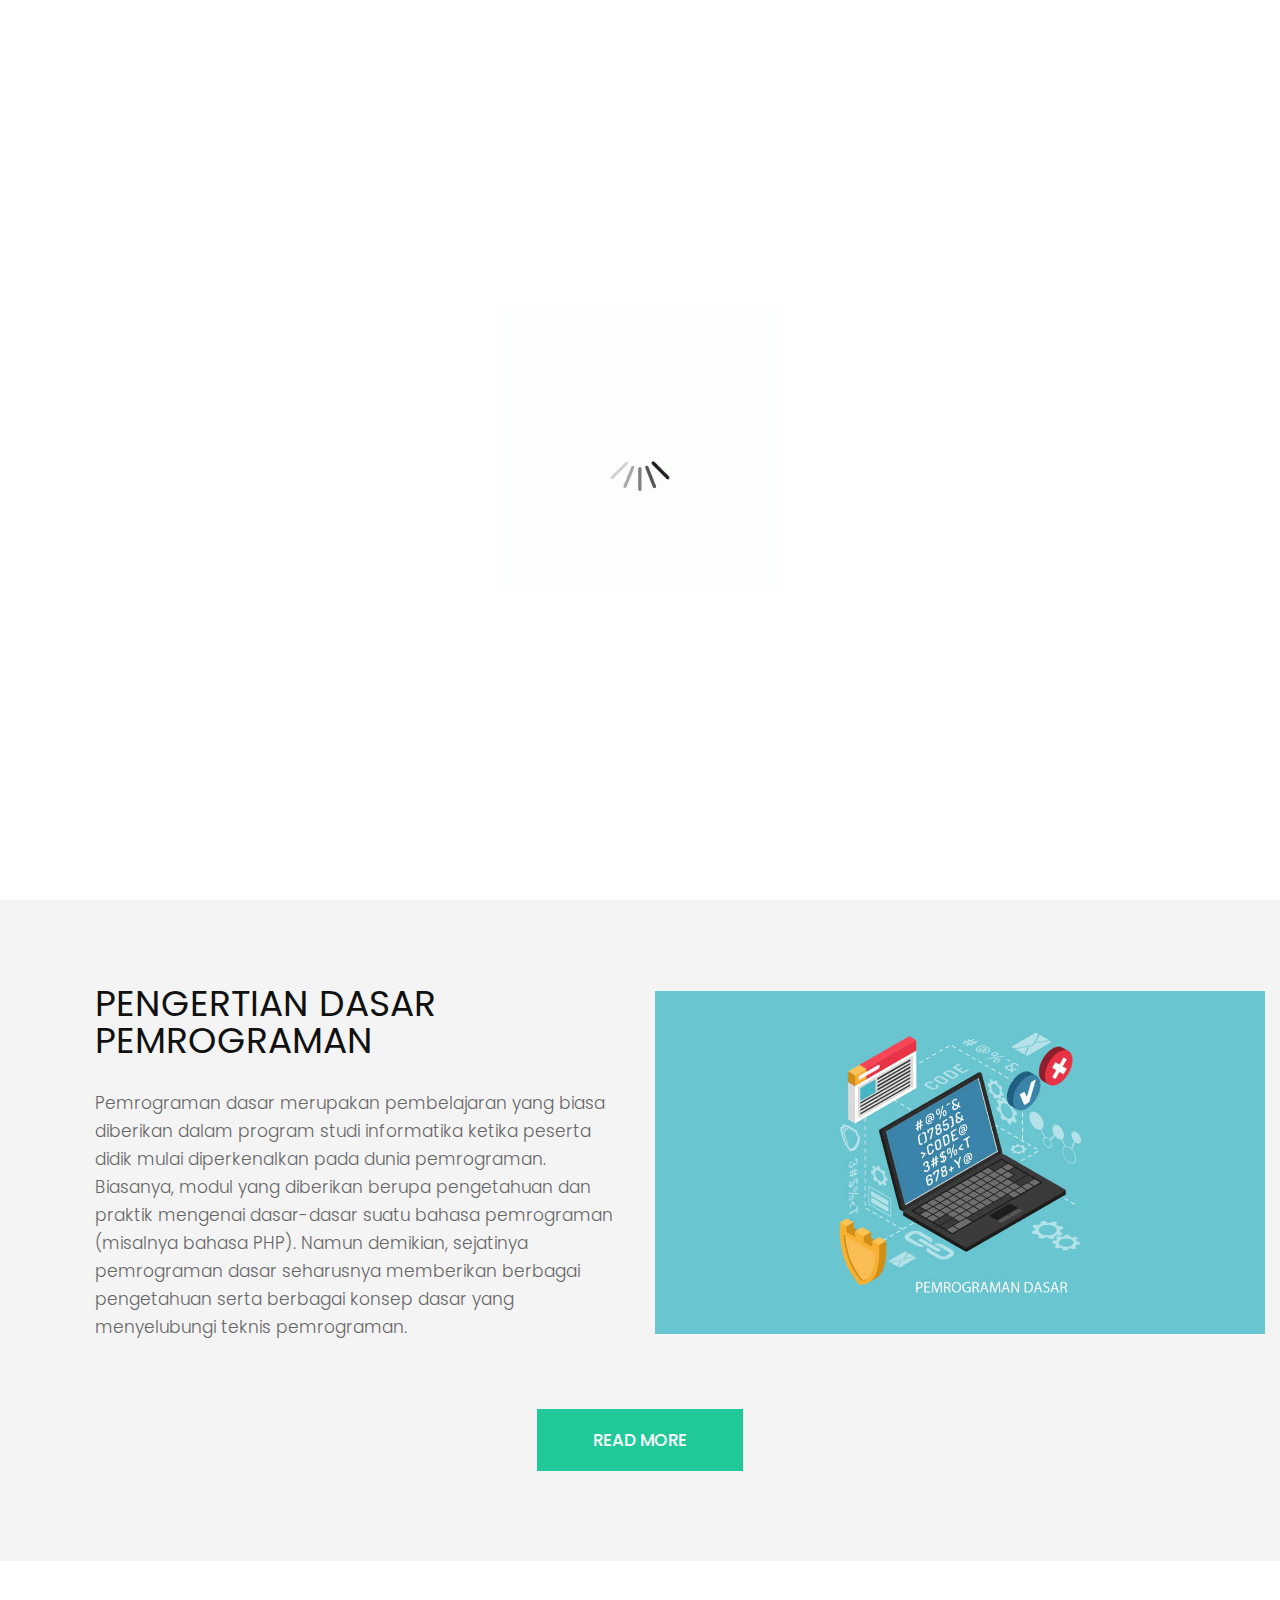
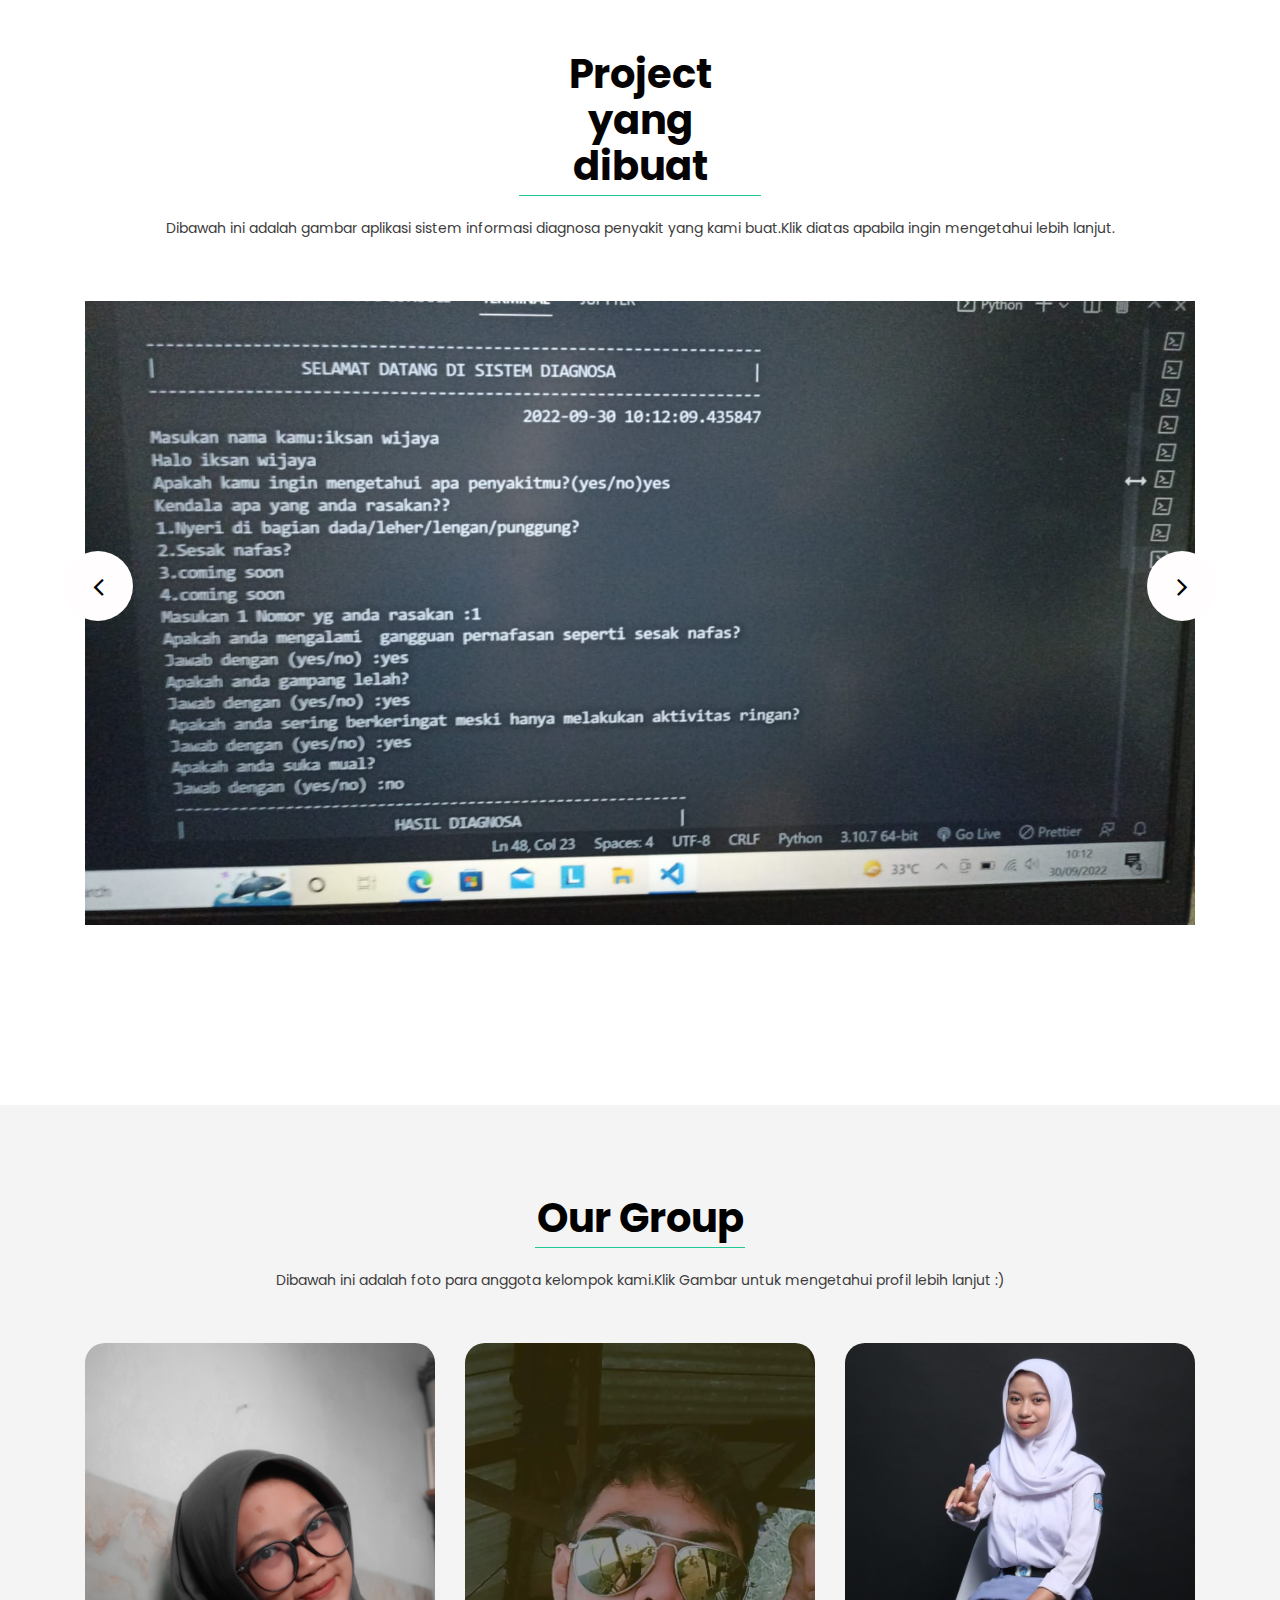
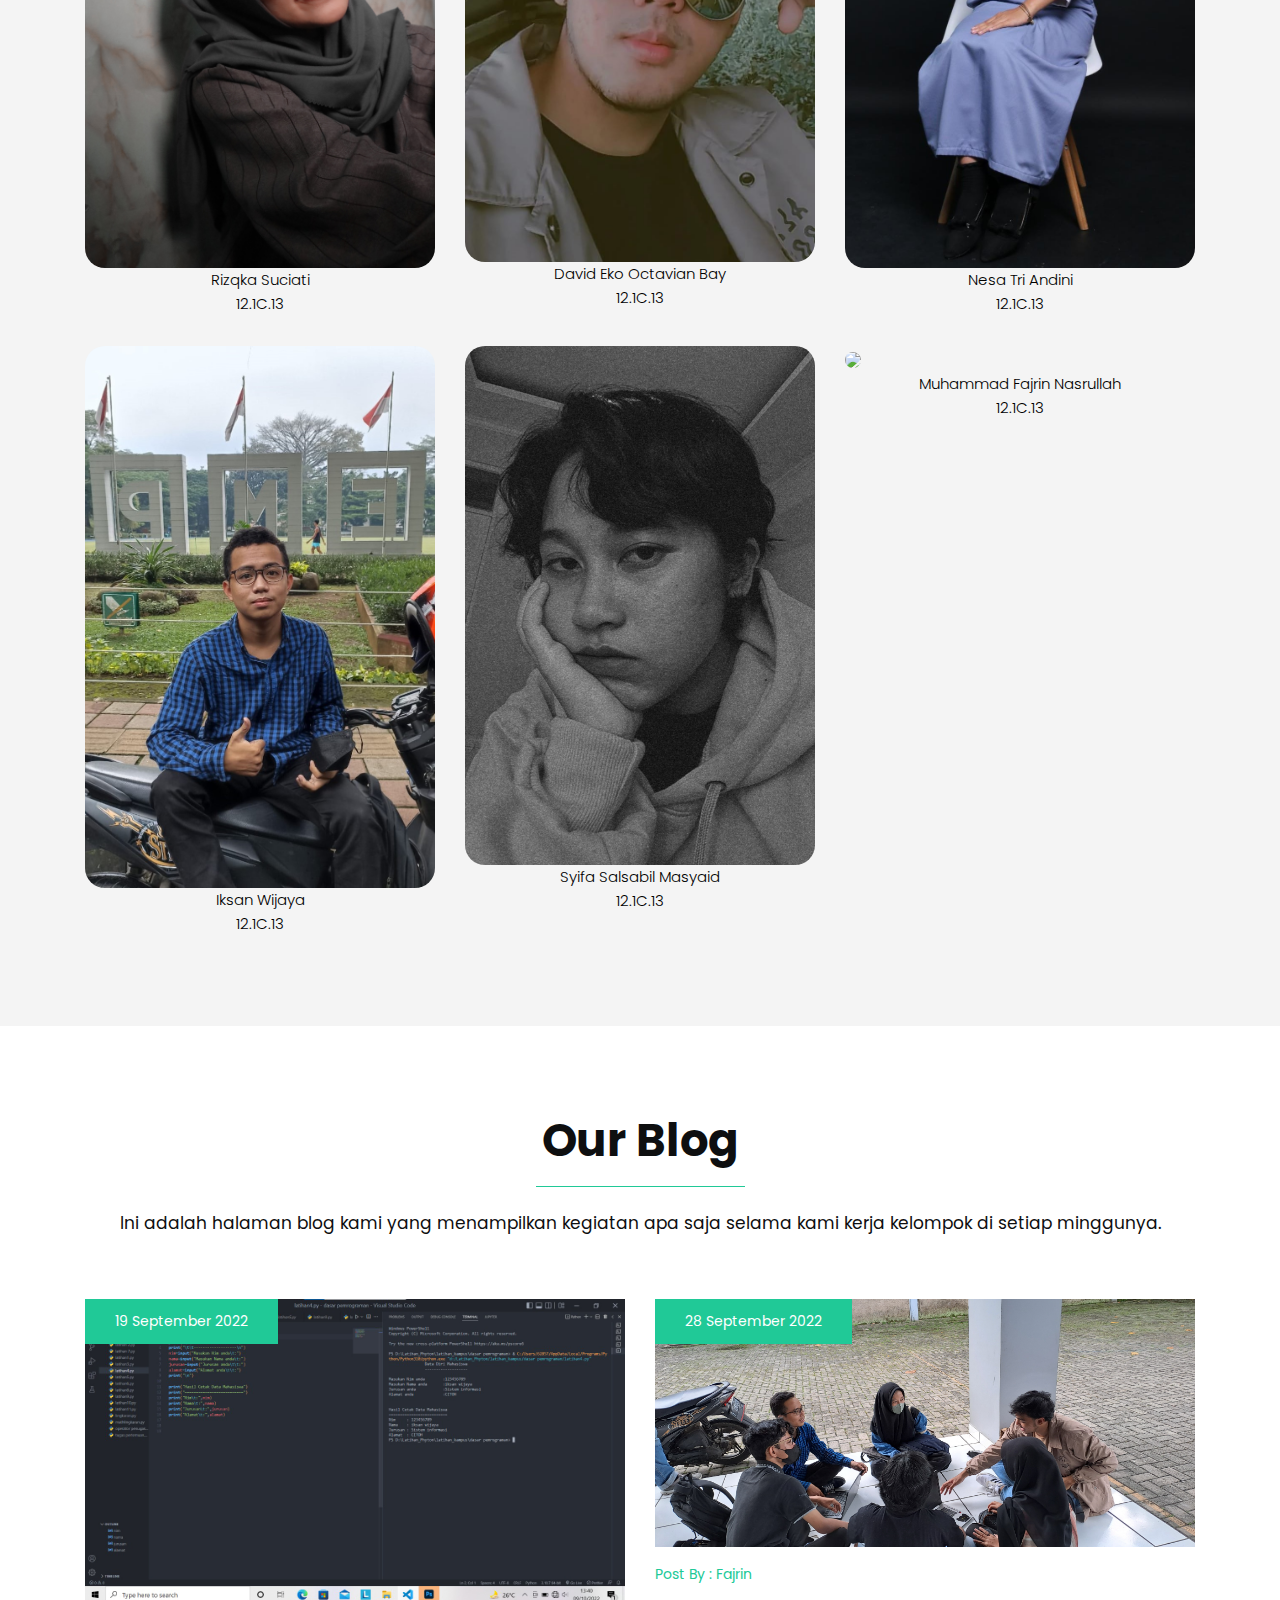
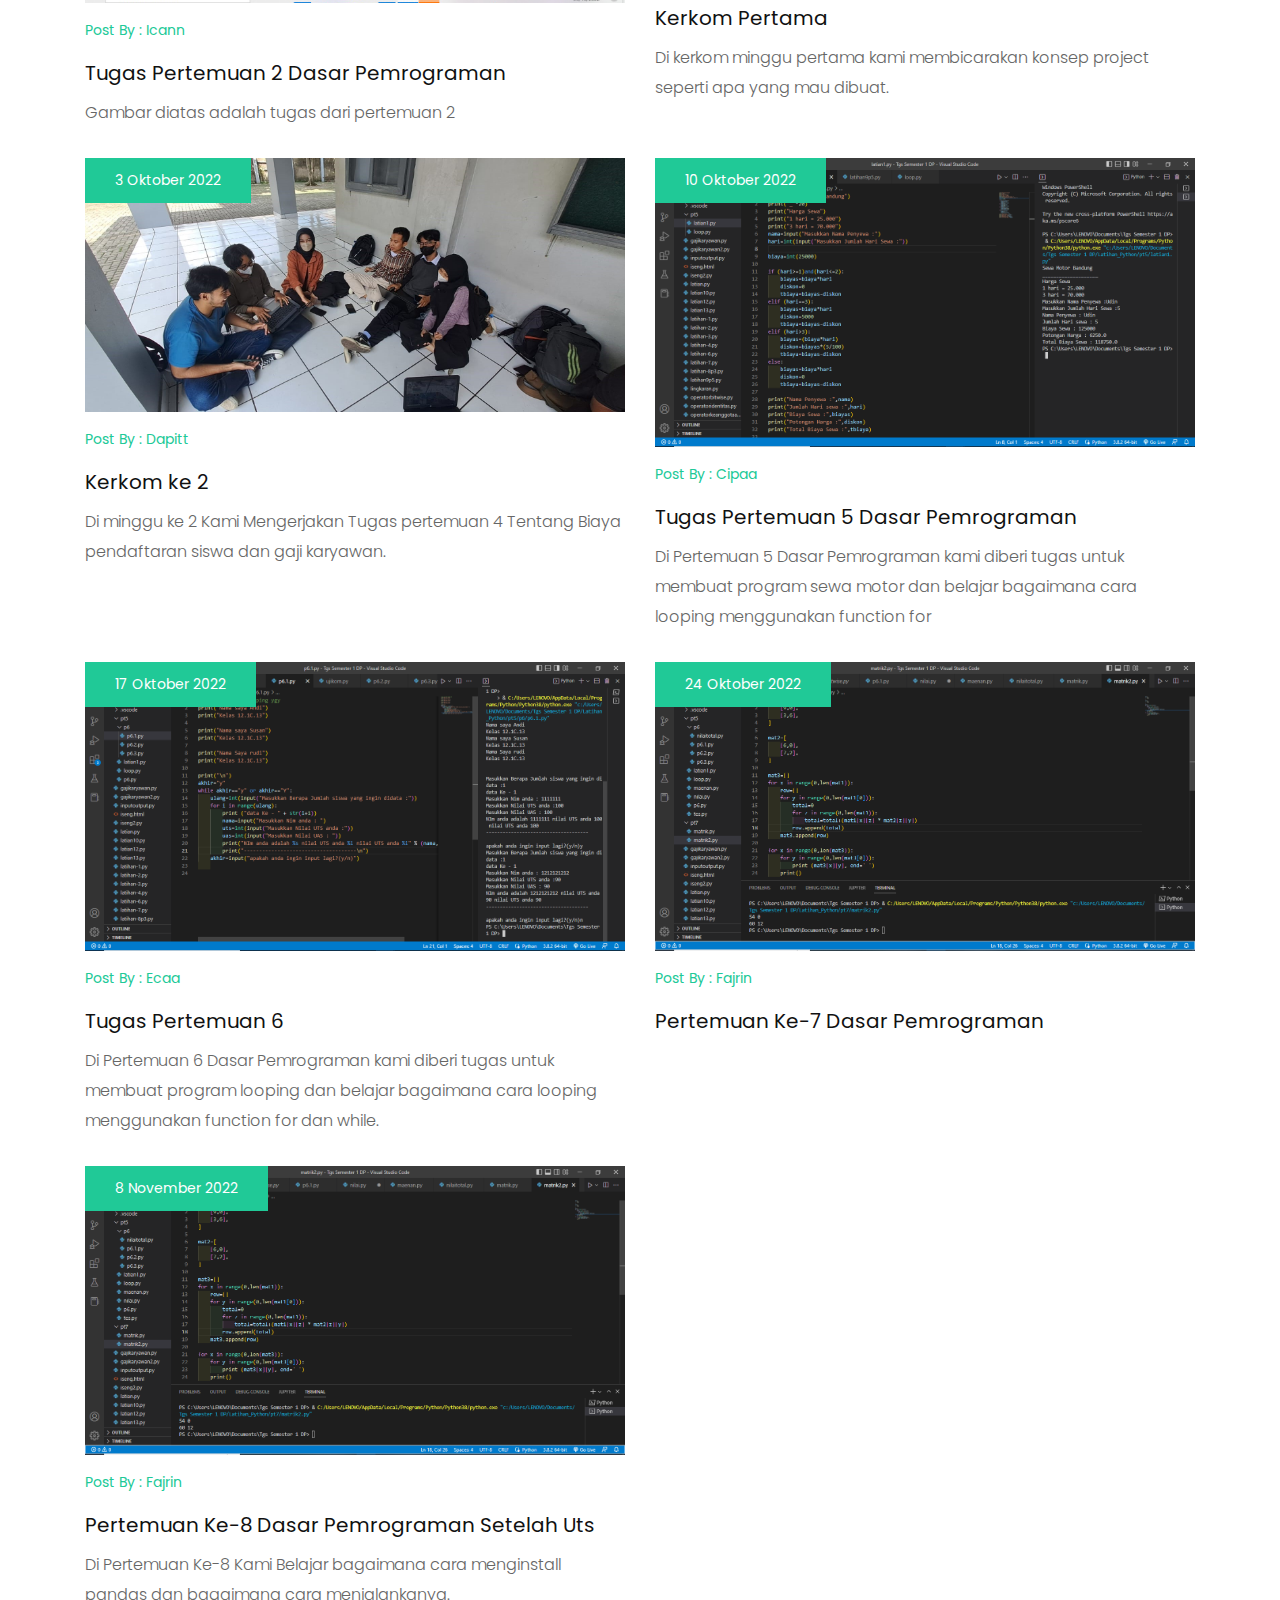
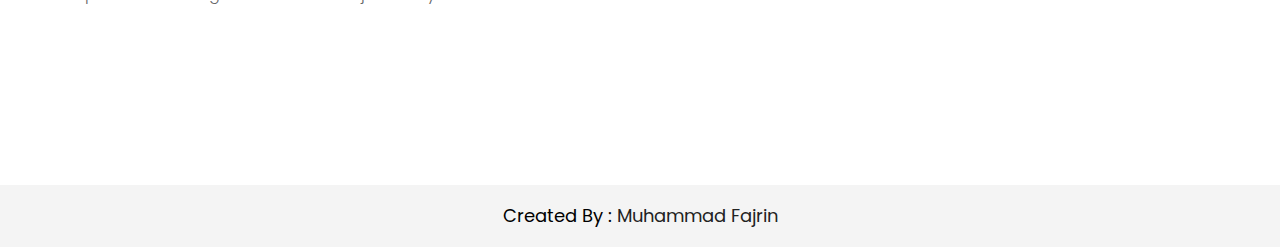
==== index.html @ 8148756c "Hosting blog DP" ====
<!DOCTYPE html>
<html lang="en">
   <head>
      <!-- basic -->
      <meta charset="utf-8">
      <meta http-equiv="X-UA-Compatible" content="IE=edge">
      <!-- mobile metas -->
      <meta name="viewport" content="width=device-width, initial-scale=1">
      <meta name="viewport" content="initial-scale=1, maximum-scale=1">
      <!-- site metas -->
      <title>Dasar Pemrograman 5</title>
      <meta name="keywords" content="">
      <meta name="description" content="">
      <meta name="author" content="">
      <!-- bootstrap css -->
      <link rel="stylesheet" href="css/bootstrap.min.css">
      <!-- style css -->
      <link rel="stylesheet" href="css/style.css">
      <!-- Responsive-->
      <link rel="stylesheet" href="css/responsive.css">
      <!-- fevicon -->
      <link rel="icon" href="images/fevicon.png" type="image/gif" />
      <!-- Scrollbar Custom CSS -->
      <link rel="stylesheet" href="css/jquery.mCustomScrollbar.min.css">
      <!-- Tweaks for older IEs-->
      <link rel="stylesheet" href="https://netdna.bootstrapcdn.com/font-awesome/4.0.3/css/font-awesome.css">
      <link rel="stylesheet" href="https://cdnjs.cloudflare.com/ajax/libs/fancybox/2.1.5/jquery.fancybox.min.css" media="screen">
      <!--[if lt IE 9]><![endif]-->
      <script src="https://oss.maxcdn.com/html5shiv/3.7.3/html5shiv.min.js"></script>
      <script src="https://oss.maxcdn.com/respond/1.4.2/respond.min.js"></script>
   </head>
   <!-- body -->
   <body class="main-layout">
      <!-- loader  -->
      <div class="loader_bg">
         <div class="loader"><img src="images/loading.gif" alt="#" /></div>
      </div>
      <!-- end loader --> 
      <!-- header -->
      <header>
         <!-- header inner -->
         <div class="header">
         <div class="container">
            <div class="row">
               <div class="col-xl-3 col-lg-3 col-md-3 col-sm-3 col logo_section">
                  <div class="full">
                     <div class="center-desk">
                        <div class="logo"> <a href="index.html">Grup 5 DP</a> </div>
                     </div>
                  </div>
               </div>
               <div class="col-xl-9 col-lg-9 col-md-9 col-sm-9">
                  <div class="menu-area">
                     <div class="limit-box">
                        <nav class="main-menu">
                           <ul class="menu-area-main">
                              <li> <a href="index.html">Home</a> </li>
                              <li> <a href="#about">About</a> </li>
                              <li> <a href="#screenshot">Project</a> </li>
                              <li> <a href="#group">Groups</a></li>
                              <li class="dropdown"><a href="#blog"><span>Blog</span> <i class="bi bi-chevron-down"></i></a>
            <ul>
               <li><a href="blog.html">Blog 1</a></li>
               <li><a href="blog1.html">Blog 2</a></li>
               <li><a href="blog2.html">Blog 3</a></li>
               <li><a href="blog3.html">Blog 4</a></li>
               </ul>
            </li>
                           </ul>
                        </nav>
                     </div>
                  </div>
               </div>
            </div>
         </div>
         <!-- end header inner --> 
      </header>
      <!-- end header -->
      <section class="slider_section">
         <div id="myCarousel" class="carousel slide banner-main">
            <div class="carousel-inner">
               <div class="carousel-item active">
                  <img class="first-slide" src="images/kelompok.jpg">
                  <div class="container">
                     <div class="carousel-caption relative">
                        <h1>Selamat Datang</h1>
                        <p>Selamat Datang di blog kelompok 5 dasar pemrograman,Blog ini dibuat untuk mendokumentasikan kerja kelompok kami saat mengerjakan tugas project ujikom.</p>
                        <a  href="#about">Read more</a>
                     </div>
                  </div>
               </div>
<!-- about  -->
      <div id="about" class="about">
         <div class="container">
            <div class="row">
               <div class="col-md-12">
                  <div class="titlepage">
                     <h2>Tentang Dasar Pemrograman<h2>
                     <span></span>
                  </div>
               </div>
            </div>
         </div>
         <div class="container-fluid">
            <div class="row flexcss">
               <div class="col-xl-6 col-lg-6 col-md-12 col-sm-12">
                  <div class="about-box">
                     <h3>Pengertian Dasar Pemrograman</h3>
                     <p>Pemrograman dasar merupakan pembelajaran yang biasa diberikan dalam program studi informatika ketika peserta didik mulai diperkenalkan pada dunia pemrograman. Biasanya, modul yang diberikan berupa pengetahuan dan praktik mengenai dasar-dasar suatu bahasa pemrograman (misalnya bahasa PHP). Namun demikian, sejatinya pemrograman dasar seharusnya memberikan berbagai pengetahuan serta berbagai konsep dasar yang menyelubungi teknis pemrograman.</p>
                  </div>
               </div>
               <div class="col-xl-6 col-lg-6 col-md-12 col-sm-12">
                  <div class="about-img">
                     <figure><img src="images/dasar_pemrograman.jpg" alt="img"/></figure>
                  </div>
               </div>
            </div>
            <li><a href="about.html">read more</a></li>
         </div>
      </div>
      <!-- end abouts -->
      
<!-- Download -->
      <div id="screenshot" class="Screenshot">
         <div class="container">
            <div class="row">
               <div class="col-md-12">
                  <div class="titlepage">
                     <a href="project.html"><h2>Project yang dibuat</h2></a>
                     <span>Dibawah ini adalah gambar aplikasi sistem informasi diagnosa penyakit yang kami buat.Klik diatas apabila ingin mengetahui lebih lanjut.</span>
                  </div>
               </div>
            </div>
            <div class="row">
               <div class="col-md-12">
                  <div id="main_slider" class="carousel slide banner-main" data-ride="carousel">
                     <div class="carousel-inner">
                        <div class="carousel-item active"> <img class="first-slide" src="images/projek1.jpeg" alt="First slide"> </div>
                        <div class="carousel-item"> <img class="second-slide" src="images/project2.jpeg" alt="Second slide"> </div>
                        <div class="carousel-item"> <img class="third-slide" src="images/projek3.jpeg" alt="Third slide"> </div>
                     </div>
                     <a class="carousel-control-prev" href="#main_slider" role="button" data-slide="prev"> <i class='fa fa-angle-left'></i></a> <a class="carousel-control-next" href="#main_slider" role="button" data-slide="next"> <i class='fa fa-angle-right'></i></a> 
                  </div>
               </div>
            </div>
         </div>
      </div>
      <!-- end Download -->

<!-- service --> 
      <div id="group" class="service">
         <div class="container">
            <div class="row">
               <div class="col-md-12">
                  <div class="titlepage">
                     <h2>Our Group</h2>
                     <span>Dibawah ini adalah foto para anggota kelompok kami.Klik Gambar untuk mengetahui profil lebih lanjut :)<br></span>
                  </div>
               </div>
            </div>
         </div>
         <div class="container margin-r-l">
            <div class="row">
               <div class="col-xl-4 col-lg-4 col-md-4 col-sm-12 thumb">
                  <div class="service-box">
                     <figure>
                        <a href="https://www.instagram.com/rizqka_s/"><img  src="images/riska.jpg" class="zoom img-fluid "></a>
                        <p>Rizqka Suciati</p>
                        <p>12.1C.13</p>
                     </figure>
                  </div>
               </div>
               <div class="col-xl-4 col-lg-4 col-md-4 col-sm-12 thumb">
                  <div class="service-box">
                     <figure>
                        <a href="https://www.instagram.com/davidd.bay/"><img  src="images/dapit.jpeg" class="zoom img-fluid "></a>
                        <p>David Eko Octavian Bay</p>
                        <p>12.1C.13</p>
                     </figure>
                  </div>
               </div>
               <div class="col-xl-4 col-lg-4 col-md-4 col-sm-12 thumb">
                  <div class="service-box">
                     <figure>
                        <a href="https://www.instagram.com/nesaaand/"><img  src="images/nesa.jpeg" class="zoom img-fluid "></a>
                        <p>Nesa Tri Andini</p>
                        <p>12.1C.13</p>
                     </figure>
                  </div>
               </div>
               <div class="col-xl-4 col-lg-4 col-md-4 col-sm-12 thumb">
                  <div class="service-box">
                     <figure>
                        <img  src="images/iksan.jpeg" class="zoom img-fluid ">
                        <p>Iksan Wijaya</p>
                        <p>12.1C.13</p>
                     </figure>
                  </div>
               </div>
               <div class="col-xl-4 col-lg-4 col-md-4 col-sm-12 thumb">
                  <div class="service-box">
                     <figure>
                        <a href="https://www.instagram.com/syifa_slsbl373/"><img  src="images/cipa.jpg" class="zoom img-fluid "></a>
                        <p>Syifa Salsabil Masyaid</p>
                        <p>12.1C.13</p>
                     </figure>
                  </div>
               </div>
               <div class="col-xl-4 col-lg-4 col-md-4 col-sm-12 thumb">
                  <div class="service-box">
                     <figure>
                        <a href="https://www.instagram.com/mhmmd_fajrin.n/"><img  src="images/aing.jpg" class="zoom img-fluid "></a>
                        <p>Muhammad Fajrin Nasrullah</p>
                        <p>12.1C.13</p>
                     </figure>
                  </div>
               </div>
            </div>
         </div>
      </div>
      <!-- end service -->
      <!-- our blog -->
      <div id="blog" class="blog">
         <div class="container">
            <div class="row">
               <div class="col-md-12">
                  <div class="titlepage">
                     <h2>Our Blog</h2>
                     <span>Ini adalah halaman blog kami yang  menampilkan kegiatan apa saja selama kami kerja kelompok di setiap minggunya.</span> 
                  </div>
               </div>
            </div>
            <div class="row">
               <div class="col-xl-6 col-lg-6 col-md-6 col-sm-12">
                  <div class="blog-box">
                     <figure><a href="blog.html"><img src="images/tgsp2.1.jpeg" alt="#"/></a>
                        <span>19 September 2022</span>
                     </figure>
                     <div class="travel">
                        <span>Post  By : Icann</span> 
                     </div>
                     <a href="blog.html"><h3>Tugas Pertemuan 2 Dasar Pemrograman</h3></a>
                     <p>Gambar diatas adalah tugas dari pertemuan 2</p>
                  </div>
               </div>
               <div class="col-xl-6 col-lg-6 col-md-6 col-sm-12">
                  <div class="blog-box">
                     <figure><a href="blog1.html"><img src="images/kelompok.jpg" alt="#"/></a>
                        <span>28 September 2022</span>
                     </figure>
                     <div class="travel">
                        <span>Post  By : Fajrin</span> 
                     </div>
                     <a href="blog1.html"><h3>Kerkom Pertama</h3></a>
                     <p>Di kerkom minggu pertama kami membicarakan konsep project seperti apa yang mau dibuat.</p>
                  </div>
               </div>
               <div class="col-xl-6 col-lg-6 col-md-6 col-sm-12">
                  <div class="blog-box">
                     <figure><a href="blog2.html"><img src="images/kerkom2.0.jpeg" alt="#"/></a>
                        <span>3 Oktober 2022</span>
                     </figure>
                     <div class="travel">
                        <span>Post  By : Dapitt</span> 
                     </div>
                     <a href="blog2.html"><h3>Kerkom ke 2</h3></a>
                     <p>Di minggu ke 2 Kami Mengerjakan Tugas pertemuan 4 Tentang Biaya pendaftaran siswa dan gaji karyawan.</p>
                  </div>
               </div>
               <div class="col-xl-6 col-lg-6 col-md-6 col-sm-12">
                  <div class="blog-box">
                     <figure><a href="blog3.html"><img src="images/tgsp5.1.PNG" alt="#"/></a>
                        <span>10 Oktober 2022</span>
                     </figure>
                     <div class="travel">
                        <span>Post  By : Cipaa</span> 
                     </div>
                     <a href="blog3.html"><h3>Tugas Pertemuan 5 Dasar Pemrograman</h3></a>
                     <p>Di Pertemuan 5 Dasar Pemrograman kami diberi tugas untuk membuat program sewa motor dan belajar bagaimana cara looping menggunakan function for </p>
                  </div>
               </div>
               <div class="col-xl-6 col-lg-6 col-md-6 col-sm-12">
                  <div class="blog-box">
                     <figure><a href="blog4.html"><img src="images/tgsp6.1.PNG" alt="#"/></a>
                        <span>17 Oktober 2022</span>
                     </figure>
                     <div class="travel">
                        <span>Post  By : Ecaa</span> 
                     </div>
                     <a href="blog4.html"><h3>Tugas Pertemuan 6</h3></a>
                     <p>Di Pertemuan 6 Dasar Pemrograman kami diberi tugas untuk membuat program looping dan belajar bagaimana cara looping menggunakan function for dan while.</p>
                  </div>
               </div>
               <div class="col-xl-6 col-lg-6 col-md-6 col-sm-12">
                  <div class="blog-box">
                     <figure><a href="blog5.html"><img src="images/tgspt7.PNG" alt="#"/></a>
                        <span>24 Oktober 2022</span>
                     </figure>
                     <div class="travel">
                        <span>Post  By : Fajrin</span> 
                     </div>
                     <a href="blog5.html"><h3>Pertemuan Ke-7 Dasar Pemrograman</h3></a>
                     <p></p>
                  </div>
               </div>
               <div class="col-xl-6 col-lg-6 col-md-6 col-sm-12">
                  <div class="blog-box">
                     <figure><a href="blog5.html"><img src="images/tgspt7.PNG" alt="#"/></a>
                        <span>8 November 2022</span>
                     </figure>
                     <div class="travel">
                        <span>Post  By : Fajrin</span> 
                     </div>
                     <a href="blog5.html"><h3>Pertemuan Ke-8 Dasar Pemrograman Setelah Uts</h3></a>
                     <p>Di Pertemuan Ke-8 Kami Belajar bagaimana cara menginstall pandas dan bagaimana cara menjalankanya.</p>
                  </div>
               </div>
            </div>
         </div>
      </div>
      <!-- end our blog -->
      <!-- end Testimonial --> 
            <div class="copyright">
               <p>Created By : <a href="https://www.instagram.com/mhmmd_fajrin.n/">Muhammad Fajrin</a></p>
            </div>
         </div>
      </footr>
      <!-- end footer -->
      <!-- end Testimonial --> 
      <!-- Javascript files--> 
      <script src="js/jquery.min.js"></script> 
      <script src="js/popper.min.js"></script> 
      <script src="js/bootstrap.bundle.min.js"></script> 
      <script src="js/jquery-3.0.0.min.js"></script> 
      <script src="js/plugin.js"></script> 
      <!-- sidebar --> 
      <script src="js/jquery.mCustomScrollbar.concat.min.js"></script> 
      <script src="https:cdnjs.cloudflare.com/ajax/libs/fancybox/2.1.5/jquery.fancybox.min.js"></script>
      <script src="js/custom.js"></script>
      <script>
         $(document).ready(function(){
         $(".fancybox").fancybox({
         openEffect: "none",
         closeEffect: "none"
         });
         
         $(".zoom").hover(function(){
         
         $(this).addClass('transition');
         }, function(){
         
         $(this).removeClass('transition');
         });
         });
         
      </script> 
   </body>
</html>
---- css/style.css ----
/*---------------------------------------------------------------------
    File Name: style.css
---------------------------------------------------------------------*/


/*---------------------------------------------------------------------
    import Fonts
---------------------------------------------------------------------*/

@import url('https://fonts.googleapis.com/css?family=Rajdhani:300,400,500,600,700');
@import url('https://fonts.googleapis.com/css?family=Poppins:100,100i,200,200i,300,300i,400,400i,500,500i,600,600i,700,700i,800,800i,900,900i');

/*****----------------------------------------
1) font-family: 'Rajdhani', sans-serif;  
2) font-family: 'Poppins', sans-serif; 
----------------------------------------*****/


/*---------------------------------------------------------------------
    import Files
---------------------------------------------------------------------*/

@import url(animate.min.css);
@import url(normalize.css);
@import url(icomoon.css);
@import url(font-awesome.min.css);
@import url(meanmenu.css);
@import url(owl.carousel.min.css);
@import url(swiper.min.css);
@import url(slick.css);
@import url(jquery.fancybox.min.css);
@import url(jquery-ui.css);
@import url(nice-select.css);

/*---------------------------------------------------------------------
    skeleton
---------------------------------------------------------------------*/

* {
	box-sizing: border-box !important;
}

html {
	scroll-behavior: smooth;
}

body {
	color: #666666;
	font-size: 14px;
	font-family: 'poppins', sans-serif;
	line-height: 1.80857;
	font-weight: normal;
	overflow-x: hidden;
}

a {
	color: #1f1f1f;
	text-decoration: none !important;
	outline: none !important;
	-webkit-transition: all .3s ease-in-out;
	-moz-transition: all .3s ease-in-out;
	-ms-transition: all .3s ease-in-out;
	-o-transition: all .3s ease-in-out;
	transition: all .3s ease-in-out;
}

h1,
h2,
h3,
h4,
h5,
h6 {
	letter-spacing: 0;
	font-weight: normal;
	position: relative;
	padding: 0 0 10px 0;
	font-weight: normal;
	line-height: normal;
	color: #111111;
	margin: 0
}

h1 {
	font-size: 24px
}

h2 {
	font-size: 22px
}

h3 {
	font-size: 18px
}

h4 {
	font-size: 16px
}

h5 {
	font-size: 14px
}

h6 {
	font-size: 13px
}

*,
*::after,
*::before {
	-webkit-box-sizing: border-box;
	-moz-box-sizing: border-box;
	box-sizing: border-box;
}

h1 a,
h2 a,
h3 a,
h4 a,
h5 a,
h6 a {
	color: #212121;
	text-decoration: none!important;
	opacity: 1
}

button:focus {
	outline: none;
}

ul,
li,
ol {
	margin: 0px;
	padding: 0px;
	list-style: none;
}

p {
	margin: 0px;
	font-weight: 300;
	font-size: 15px;
	line-height: 24px;
}

a {
	color: #222222;
	text-decoration: none;
	outline: none !important;
}

a,
.btn {
	text-decoration: none !important;
	outline: none !important;
	-webkit-transition: all .3s ease-in-out;
	-moz-transition: all .3s ease-in-out;
	-ms-transition: all .3s ease-in-out;
	-o-transition: all .3s ease-in-out;
	transition: all .3s ease-in-out;
}

img {
	max-width: 100%;
	height: auto;
}

:focus {
	outline: 0;
}

.btn-custom {
	margin-top: 20px;
	background-color: transparent !important;
	border: 2px solid #ddd;
	padding: 12px 40px;
	font-size: 16px;
}

.lead {
	font-size: 18px;
	line-height: 30px;
	color: #767676;
	margin: 0;
	padding: 0;
}

.form-control:focus {
	border-color: #ffffff !important;
	box-shadow: 0 0 0 .2rem rgba(255, 255, 255, .25);
}

.navbar-form input {
	border: none !important;
}

.badge {
	font-weight: 500;
}

blockquote {
	margin: 20px 0 20px;
	padding: 30px;
}

button {
	border: 0;
	margin: 0;
	padding: 0;
	cursor: pointer;
}

.full {
	float: left;
	width: 100%;
}

.layout_padding {
	padding-top: 90px;
	padding-bottom: 90px;
}

.layout_padding_2 {
	padding-top: 75px;
	padding-bottom: 75px;
}

.light_silver {
	background: #f9f9f9;
}

.theme_bg {
	background: #38c8a8;
}

.margin_top_30 {
	margin-top: 30px !important;
}

.full {
	width: 100%;
	float: left;
	margin: 0;
	padding: 0;
}


/**-- heading section --**/

.main_heading {
	text-align: center;
	display: flex;
	justify-content: center;
	position: relative;
	margin-bottom: 50px;
}

.main_heading h2 {
	padding: 0;
	font-size: 48px;
	line-height: 60px;
	font-weight: 400;
	position: relative;
	letter-spacing: -0.5px;
	color: #114c7d;
	border-left: solid #38c8a8 10px;
	padding-left: 15px;
}

.main_heading h2 strong {
	background: #38c8a8;
	color: #fff;
	font-weight: 600;
	padding: 0 15px;
	line-height: 68px;
}

.white_heading_main h2 {
	color: #fff;
}

.small_main_heading {
	margin-top: 25px;
	float: left;
	width: 100%;
	border-bottom: solid rgba(0, 0, 0, 0.07) 1px;
	margin-bottom: 25px;
}

.small_main_heading h2 {
	padding: 2px 0 20px 0;
	color: #114c7d;
	font-weight: 400;
	font-size: 28px;
	background-image: url('../images/fevicon.png');
	background-repeat: no-repeat;
	padding-left: 55px;
	letter-spacing: -0.5px;
}

.small_main_heading h2 strong {
	color: #38c8a8;
	font-weight: 600;
}

.main_bt {
	background: #000;
	color: #fff;
	padding: 10px 60px 10px 60px;
	float: left;
	font-size: 15px;
	font-weight: 400;
	border: solid #000 5px;
	border-radius: 0;
	margin-right: 30px;
}

a.readmore_bt {
	color: #fff;
	font-weight: 300;
	text-decoration: underline !important;
}

.main_bt:hover,
.main_bt:focus {
	background: #20c997;
	border: solid #20c997 5px;
	color: #fff;
}


/**-- list icon --**/

.ul_list_info_icon ul {
	list-style: none;
}

.ul_list_info_icon ul li {
	display: inline;
	float: left;
	width: 100%;
}

.ul_list_info_icon ul li img {
	width: 75px;
}


/*----------------------------
    preloader area
----------------------------*/

.loader_bg {
	position: fixed;
	z-index: 9999999;
	background: #fff;
	width: 100%;
	height: 100%;
}

.loader {
	height: 100%;
	width: 100%;
	position: absolute;
	left: 0;
	top: 0;
	display: flex;
	justify-content: center;
	align-items: center;
}

.loader img {
	width: 280px;
}


/*----------------------------
    scroll to top area
----------------------------*/

.scrollup {
	float: right;
	position: absolute;
	color: #fff;
	right: 20px;
	padding: 0px 5px;
	text-transform: uppercase;
	font-weight: 600;
	background: #38c8a8;
	position: fixed;
	bottom: 20px;
	z-index: 99;
	text-align: center;
	color: #fff;
	cursor: pointer;
	border-radius: 0px;
	opacity: 0;
	backface-visibility: hidden;
	-webkit-backface-visibility: hidden;
	transform: scale(1);
	-moz-transform: scale(1);
	-o-transform: scale(1);
	-webkit-transform: scale(1);
	transition: .2s all ease;
	-moz-transition: .2s all ease;
	-o-transition: .2s all ease;
	-webkit-transition: .2s all ease;
	width: 50px;
	height: 50px;
	border-radius: 100%;
	line-height: 48px;
	font-size: 16px;
}

.scrollup.b-show_scrollBut {
	opacity: 1;
	visibility: visible;
}

.top_awro {
	background: #ee4a79 none repeat scroll 0 0;
	cursor: pointer;
	padding: 6px 8px;
	position: fixed;
	bottom: 59px;
	right: 20px;
	display: none;
	height: 45px;
	width: 45px;
	border-radius: 50%;
	text-align: center;
	line-height: 30px;
	transition: all 0.5s ease;
}

.sale_pro {
	background: #fff !important;
}

.margin_top_50 {
	margin-top: 50px;
}

.margin_bottom_30_all {
	margin-bottom: 30px;
}

.text_align_center {
	text-align: center;
}


/*---------------------------------------------------------------------
    header area
---------------------------------------------------------------------*/

.logo_section {
	text-align: center;
}

.logo {
	float: left;
}

nav.main-menu {
	float: right;
	margin-left: 0;
}

.menu-area-main li:hover a,
.menu-area-main li:focus a {
	color: #000;
}

.menu-area-main li.active a {
	color: #000;
}

.right_cart_section {
	float: right;
	width: auto;
}

.right_cart_section ul {
	float: left;
	min-height: auto;
	margin: 0;
	padding: 12px 0 0;
}

.right_cart_section .cart_icons {
	padding: 18px 0 0;
}

.main-menu ul>li nth:child(5) a {
	padding-right: 0px;
}

.right_cart_section ul li {
	float: left;
	font-size: 17px;
	font-weight: 400;
	color: #fff;
	margin-right: 30px;
}

.right_cart_section ul.cart_update li {
	font-size: 13px;
	color: #ccc;
	line-height: normal;
	margin: 0;
	font-weight: 300;
}

.right_cart_section ul.cart_update li span {
	font-size: 18px;
	font-weight: 300;
	color: #fff;
	line-height: 21px;
}

.right_cart_section ul li i {
	margin-right: 10px;
	margin-top: 5px;
	float: left;
	color: #fff;
	font-size: 21px;
}

.right_cart_section ul li a {
	color: #fff;
}


/*-- end header middle --*/

.top-bar-info {
	background: #111111;
	padding: 5px 0px;
}

.top-menu-left {
	float: left;
}

.top-menu-left li {
	position: relative;
	display: inline-block;
	margin-right: 11px;
	padding-right: 12px;
}

.top-menu-left li::before {
	content: '';
	position: absolute;
	right: 0;
	top: 9px;
	height: 10px;
	border-right: 1px dotted #999;
}

.top-menu-left li:last-child::before {
	display: none;
}

.top-menu-left li:last-child {
	padding: 0px;
	margin: 0px;
}

.top-menu-left li a {
	color: #ffffff;
	font-size: 12px;
	text-transform: uppercase;
	text-decoration: none;
}

.top-menu-left li a:hover {
	color: #38c8a8;
}

.right-dropdown-language {
	float: right;
	margin-left: 12px;
}

.dropdown-bar .dropdown-link {
	position: absolute;
	z-index: 1009;
	top: 40px;
	left: 0;
	right: auto;
	min-width: 50px;
	padding: 15px;
	background: #ffffff;
	list-style: none;
	border: 2px solid #38c8a8;
	opacity: 0;
	visibility: hidden;
	-webkit-box-shadow: 0 0 10px rgba(0, 0, 0, 0.1);
	box-shadow: 0 0 10px rgba(0, 0, 0, 0.1);
	-webkit-transition: opacity 0.2s ease 0s, visibility 0.2s linear 0s;
	-o-transition: opacity 0.2s ease 0s, visibility 0.2s linear 0s;
	transition: opacity 0.2s ease 0s, visibility 0.2s linear 0s;
	text-align: left;
}

.dropdown-bar:hover .dropdown-link {
	opacity: 1;
	visibility: visible;
	top: 25px;
}

.dropdown-bar.right-dropdown-language>a::after {
	font-family: 'FontAwesome';
	content: "\f107";
	text-decoration: none;
	padding-left: 4px;
	color: #ffffff;
}

.right-dropdown-language>a {
	line-height: 10px;
	padding: 5px 5px;
	cursor: pointer;
}

.dropdown-bar .dropdown-link li a {
	color: #111111;
	display: block;
	font-size: 12px;
	line-height: 15px;
	padding: 5px 0;
}

.dropdown-bar .dropdown-link li a:hover {
	color: #38c8a8;
}

.dropdown-bar .dropdown-link li a img {
	margin-right: 7px;
}

.dropdown-bar .dropdown-link li.active {
	font-weight: bold;
}

.right-dropdown-language .dropdown-link {
	min-width: 100px;
	padding: 7px 10px;
	color: #111111;
}

.dropdown-bar {
	position: relative;
	padding: 0 5px;
	font-size: 13px;
}

.dropdown-bar .dropdown-link.right-sd {
	left: auto;
	right: 0;
}

.right-dropdown-currency {
	float: right;
	margin-left: 12px;
}

.dropdown-bar.right-dropdown-currency>a::after {
	font-family: 'FontAwesome';
	content: "\f107";
	text-decoration: none;
	padding-left: 4px;
	color: #ffffff;
}

.right-dropdown-currency>a {
	line-height: 10px;
	padding: 5px 5px;
	cursor: pointer;
	color: #ffffff;
}

.right-dropdown-currency .dropdown-link {
	min-width: 100px;
	padding: 7px 10px;
	color: #111111;
}

.right-dropdown-currency .dropdown-link {
	min-width: 55px;
	padding: 7px 10px;
}

.right-dropdown-currency .dropdown-link li a span.symbol {
	margin-right: 7px;
}

#login-modal .modal-content {
	border-radius: 0px;
}

#login-modal .modal-content .modal-header {
	background: #38c8a8;
	border-radius: 0;
}

#login-modal .modal-content .modal-body .form-group input {
	background: #ffffff;
	border: 1px solid #c8c8c8;
	border-radius: 0px;
}

#login-modal .modal-content .modal-body .form-group input:focus {
	border: 1px solid #c8c8c8 !important;
}

#login-modal .modal-content form {
	margin-bottom: 10px;
}

.modal-title {
	padding: 0px;
	color: #ffffff;
	font-size: 18px;
	text-transform: uppercase;
}

.btn-template-outlined {
	background: #111111;
	color: #ffffff;
	border: none;
	border-radius: 0px;
}

.btn-template-outlined i {
	padding-right: 10px;
}

.text-muted {
	padding: 10px 0px;
}

.slogan-line {
	float: right;
	color: #ffffff;
	font-size: 13px;
}

.middle-area {
	padding: 30px 0px;
}

.header-search {
	padding: 3px 0px;
}

.header-search form {
	position: relative;
	-webkit-box-shadow: 0px 1px 10px -1px rgba(0, 0, 0, 0.2);
	box-shadow: 0px 1px 10px -1px rgba(0, 0, 0, 0.2);
}

.header-search .btn-group.bootstrap-select {
	position: absolute;
	left: 0px;
	top: 0px;
}

.header-search input {
	width: 100%;
	min-height: 45px;
	border-radius: 0px;
	border: none;
	padding-left: 15px;
	border: 1px solid #e0e7ed;
}

.header-search form .search-btn {
	position: absolute;
	right: 0;
	top: 0;
	border: 0;
	color: #fff;
	font-size: 20px;
	padding: 4px 15px;
	border-radius: 0px;
	background-color: #38c8a8;
	cursor: pointer;
}

.header-search form .search-btn:hover {
	background: #111111;
}

.cart-box {
	float: right;
	margin-left: 10px;
	position: relative;
}

.cart-content-box {
	position: absolute;
	z-index: 1009;
	top: 40px;
	left: auto;
	right: 0;
	min-width: 250px;
	max-width: 250px;
	padding: 15px;
	background: #ffffff;
	list-style: none;
	border: 2px solid #38c8a8;
	opacity: 0;
	visibility: hidden;
	-webkit-box-shadow: 0 0 10px rgba(0, 0, 0, 0.1);
	box-shadow: 0 0 10px rgba(0, 0, 0, 0.1);
	text-align: left;
	-webkit-transform: scaleY(0);
	transform: scaleY(0);
	-webkit-transform-origin: 0 0 0;
	transform-origin: 0 0 0;
	-webkit-transition: all 0.3s ease 0s;
	transition: all 0.3s ease 0s;
	transition: all 0.3s ease 0s;
}

.cart-box:hover .cart-content-box {
	opacity: 1;
	visibility: visible;
	top: 100%;
	-webkit-transform: scaleY(1);
	transform: scaleY(1);
}

.inner-cart {
	background: #38c8a8;
	border-radius: 2px;
	padding: 0px;
	color: #ffffff;
	position: relative;
	width: 40px;
	height: 40px;
	text-align: center;
}

.cart-box .inner-cart:hover {
	color: #ffffff;
}

.line-cart {
	float: left;
	line-height: 40px;
	margin-right: 9px;
}

.cart-box a {
	display: inline-block;
}

.cart-box a:hover {
	color: #38c8a8;
}

.cart-box a span.icon {
	background: #38c8a8;
	width: 30px;
	height: 40px;
	display: inline-block;
	line-height: 40px;
	text-align: center;
	color: #ffffff;
	position: relative;
	border-radius: 2px;
}

.cart-box a .p-up {
	position: absolute;
	right: -8px;
	top: -8px;
	line-height: initial;
	background: #38c8a8;
	padding: 3px;
	border-radius: 50%;
	width: 17px;
	height: 17px;
	font-size: 12px;
	text-align: center;
	line-height: 10px;
}

.wish-box {
	float: right;
}

.wish-box a {
	display: inline-block;
}

.wish-box a:hover {
	color: #38c8a8;
}

.wish-box a span.icon {
	background: #38c8a8;
	width: 40px;
	height: 40px;
	display: inline-block;
	line-height: 40px;
	text-align: center;
	color: #ffffff;
	position: relative;
	border-radius: 2px;
}

.wish-box a span.icon:hover {
	background: #111111;
}

.cart-content-right {
	padding: 5px 0px;
}

.cart-content-box .items {
	text-align: center;
}

.product-media {
	width: 60px;
	float: left;
	position: relative;
}

.cart-content-box .items:hover .product-media::before {
	transform: scale(1);
	-webkit-transform: scale(1);
	-moz-transform: scale(1);
	-ms-transform: scale(1);
	-o-transform: scale(1);
}

.product-media::before {
	position: absolute;
	content: '';
	z-index: 2;
	top: 0;
	left: 0;
	width: 100%;
	height: 100%;
	background-color: #38c8a8;
	opacity: 0.4;
	transform: scale(0);
	-webkit-transform: scale(0);
	-moz-transform: scale(0);
	-ms-transform: scale(0);
	-o-transform: scale(0);
	transition: all 0.5s ease;
	-webkit-transition: all 0.5s ease;
	-moz-transition: all 0.5s ease;
	-o-transition: all 0.5s ease;
}

.cart-content-box .items .item .remove {
	position: absolute;
	right: 0px;
	top: 0px;
	background: #38c8a8;
	color: #ffffff;
	width: 20px;
	height: 20px;
	line-height: 18px;
	border-radius: 2px;
}

.cart-content-box .items .item {
	margin-bottom: 10px;
	padding-bottom: 10px;
	border-bottom: 1px solid #e0e7ed;
	position: relative;
}

.cart-content-box .items .item .product-info {
	padding-top: 10px;
	padding-left: 71px;
	text-align: left;
}

.cart-content-box .items .item .remove:hover {
	background: #111111;
}

.subtotal {
	text-align: left;
	text-transform: capitalize;
	color: #38c8a8;
	font-weight: 500;
	margin-bottom: 15px;
}

.subtotal span {
	font-weight: bold;
	color: #111111;
	padding-left: 15px;
	float: right;
}

.actions .btn-process {
	padding: 5px 16px;
	color: #ffffff;
	font-family: 'Roboto', sans-serif;
	font-size: 14px;
	border-radius: 2px;
	overflow: hidden;
}

.actions .btn-process:hover {
	color: #ffffff;
}

.line-cart {
	position: relative;
}

.wish-box a span.icon span {
	position: absolute;
	right: -8px;
	top: -8px;
	line-height: initial;
	background: #38c8a8;
	padding: 3px;
	border-radius: 50%;
	width: 17px;
	height: 17px;
	font-size: 12px;
}

.main-menu {
	text-align: center;
}

.main-menu ul {
	margin: 0;
	list-style-type: none;
}

.main-menu ul>li {
	display: inline-block;
	position: relative;
}

.main-menu ul>li a {
	padding: 6px 25px 0 25px;	
	line-height: 20px;
	font-size: 17px;
	display: block;
	font-weight: 500;
	color: #fff;
}

.main-menu ul li:last-child a {
	padding-right: 0;
}

.sub-down li {
	background: #ffffff;
}

.main-menu ul>li .sub-down li a {
	color: #114c7d;
	font-size: 15px;
	text-transform: capitalize;
	font-weight: 300;
	padding: 12px 5px;
	position: relative;
	border-bottom: solid #eee 1px;
}

.main-menu ul>li .sub-down li a::before {}

.main-menu ul>li .sub-down li a:hover {
	color: #111111;
}

.main-menu ul>li .sub-down li a:hover::before {}

.main-menu ul li:first-child {
	margin-left: 0;
}

.main-menu ul>li>ul {
	opacity: 0;
	position: absolute;
	text-align: left;
	top: 100%;
	-webkit-transform: scaleY(0);
	transform: scaleY(0);
	-webkit-transform-origin: 0 0 0;
	transform-origin: 0 0 0;
	-webkit-transition: all 0.3s ease 0s;
	transition: all 0.3s ease 0s;
	visibility: hidden;
	width: 240px;
	z-index: 999;
	background: #fff;
	-webkit-box-shadow: 0 6px 12px rgba(0, 0, 0, .175);
	box-shadow: 0 6px 12px rgba(0, 0, 0, .175);
}

.main-menu>ul>li:hover>ul {
	-webkit-transform: scaleY(1);
	transform: scaleY(1);
	visibility: visible;
	opacity: 1;
}

.main-menu ul>li>ul>li {
	margin: 0px;
	position: relative;
	display: block;
}

.main-menu ul>li>ul>li:hover>ul {
	-webkit-transform: scaleY(1);
	transform: scaleY(1);
	visibility: visible;
	opacity: 1;
	left: 100%;
	top: 10px;
}

.main-menu ul>li>ul>li>a {
	background: none !important;
}

.mean-container .mean-nav {
	margin-top: 0px;
	position: absolute;
	top: 100%;
}

.main-menu ul>li {
	position: inherit;
	display: inline-block;
	vertical-align: middle;
}

.main-menu ul>li:nth-child (6) {
	padding-right: 0px;
}

.nav>li {
	position: inherit;
	display: inline-block;
	vertical-align: middle;
}

.megamenu .sub-down {
	max-width: 1140px;
	width: 100%;
	left: 0;
	margin: 0 auto;
	right: 0;
	padding: 15px 0px;
}

.sub-full {}

.simple-down {
	padding: 15px;
}

.megamenu-categories {
	padding: 10px 0px;
}

.sub-full.megamenu-categories li {
	display: block;
}

.megamenu .sub-full.megamenu-categories ol li a {
	padding: 5px 0px;
	font-size: 15px !important;
	font-weight: 500;
}

.sub-full.megamenu-categories ol li .category-title {
	padding: 15px 0px;
	font-size: 16px;
	font-weight: 600;
	text-transform: uppercase;
}

.sub-full.megamenu-categories ol li .category-box a {
	padding: 5px 0px;
}

.menu-add {
	padding: 30px 15px;
}

.menu-add img {
	width: 100%;
}

.main-w img {
	width: 100%;
}

.women-box {
	position: relative;
}

.women-box::before {
	content: "";
	position: absolute;
	background: rgba(0, 0, 0, 0.3);
	width: 100%;
	height: 100%;
}

.banner-up-text {
	position: absolute;
	bottom: 10px;
	left: 0px;
	right: 0px;
	text-align: center;
}

.text-a {
	color: #fff;
	text-transform: uppercase;
	font-size: 40px;
	line-height: 40px;
	font-weight: 700;
}

.text-b {
	color: #fff;
	font-size: 28px;
	text-transform: uppercase;
	line-height: 30px;
	padding: 20px 0px;
}

.text-c {
	color: #ffffff;
	font-size: 31px;
	font-weight: 300;
	text-transform: uppercase;
	line-height: 30px;
	padding-bottom: 20px;
}

.megamenu .sub-full.megamenu-categories .women-box .banner-up-text a {
	background: #111111;
	color: #ffffff !important;
	display: inline-block;
	padding: 10px 16px;
	border-radius: 2px;
	overflow: hidden;
	font-size: 16px;
}

.sticky-wrapper .sticky-wrapper-header {
	z-index: 20 !important;
	background: #ffffff;
}

.is-sticky .sticky-wrapper-header .middle-area {
	padding: 10px 0px
}

.sticky-wrapper:not(.is-sticky) {
	height: auto !important;
}

.hover-btn {
	display: inline-block;
	vertical-align: middle;
	-webkit-transform: perspective(1px) translateZ(0);
	transform: perspective(1px) translateZ(0);
	box-shadow: 0 0 1px rgba(0, 0, 0, 0);
	position: relative;
	background: #111111;
	-webkit-transition-property: color;
	transition-property: color;
	-webkit-transition-duration: 0.3s;
	transition-duration: 0.3s;
}

.hover-btn::before {
	content: "";
	position: absolute;
	z-index: -1;
	top: 0;
	bottom: 0;
	left: 0;
	right: 0;
	background: #38c8a8;
	-webkit-transform: scaleX(0);
	transform: scaleX(0);
	-webkit-transform-origin: 50%;
	transform-origin: 50%;
	-webkit-transition-property: transform;
	transition-property: transform;
	-webkit-transition-duration: 0.3s;
	transition-duration: 0.3s;
	-webkit-transition-timing-function: ease-out;
	transition-timing-function: ease-out;
	display: block !important;
}

.hover-btn:hover::before,
.hover-btn:focus::before,
.hover-btn:active::before {
	-webkit-transform: scaleX(1);
	transform: scaleX(1);
}

.hover-btn:hover,
.hover-btn:focus,
.hover-btn:active {
	color: white;
	box-shadow: none;
}

.btn-secondary.focus,
.btn-secondary:focus {
	box-shadow: none;
}

.img-responsive {
	max-width: 100%;
}

.padding_right_15_inner {
	padding-right: 15px;
}

.padding_left_15_inner {
	padding-left: 15px;
}

.dark_bg {
	background: #114c7d;
}




/*---------------------------------------------------------------------
    layout new css 
---------------------------------------------------------------------*/

.header {
	background: #20c997;
	padding: 20px 0px;
	padding-bottom: 20px;
}

.logo a {
	font-size: 40px;
	font-weight: bold;
	text-transform: uppercase;
	color: #fff;
	line-height: 40px;
}

.relative {
	position: absolute;
	top: 50%;
	transform: translateY(-50%);
	bottom: 0;
}

.banner-main {
	position: relative;
}


.carousel-caption {	
    border-radius: 185px;
    padding: 2px 52px;

}

.banner-main .carousel-caption h1 {
	color: #fff;
	font-size: 70px;
	line-height: 70px;
	font-weight: bold;
	padding-top: 40px;
}

.banner-main .carousel-caption p {
	font-size: 17px;
	padding: 20px 0px 40px 0px;
}

.banner-main .carousel-caption a {
	text-transform: uppercase;
	border: #20c997 solid 1px;
	background: #20c997;
	width: 196px;
	padding: 12px 0;
	display: inline-block;
	font-weight: 500;
	font-size: 17px;
	line-height: 30px;
	color: #fff;
}

.banner-main .carousel-caption a:hover {
	border: #fff solid 1px;
	background: #fff;
	color: #20c997;
	border-radius: 25px;
    transition: ease-in all 0.5s;
}

#myCarousel a.carousel-control-next {
	position: absolute;
	top: 40% !important;
	left: inherit !important;
	right: -22px !important;
	width: 70px;
	height: 70px;
	border-radius: 35px;
}

#myCarousel a.carousel-control-prev {
	position: absolute;
	top: 40% !important;
	left: -22px !important;
	width: 70px;
	height: 70px;
	border-radius: 35px;
}


.bottom_arrow_scroll {
margin: 0 auto;
margin-bottom: 0px;
position: absolute;
bottom: 0;
left: 0;
right: 0;
display: flex;
justify-content: center;
flex-wrap: wrap;
width: 70px;
height: 70px;
margin-bottom: -35px;
z-index: 999;

}



/** download section **/

.Screenshot {
	padding-top: 90px;
	padding-bottom: 90px;
	background: #fff;
}

.Screenshot .titlepage {
	padding-bottom: 60px;
	text-align: center;
}

.Screenshot .titlepage span {
	color: #3d3c3c;
}

.Screenshot .titlepage h2 {
	padding: 0px 0px 6px 0px;
font-size: 40px;
font-weight: bold;
color: #050303;
line-height: 46px;
margin-bottom: 0px;
margin-bottom: 20px;
border-bottom: #20c997 solid 1px;
width: 242px;
margin: 0 auto;
margin-bottom: 0px;
margin-bottom: 20px;
}

.carousel-item {
	text-align: center;
}

.carousel-control-prev {
	left: inherit;
}

#main_slider .carousel-control-prev,
#main_slider .carousel-control-next {
	width: 55px;
	height: 55px;
	background: #000;
	opacity: 1;
	font-size: 30px;
	color: #fff;
}

#main_slider .carousel-control-prev:hover,
#main_slider .carousel-control-next:hover,
#main_slider .carousel-control-prev:focus,
#main_slider .carousel-control-next:focus {
	background: #2fc997;
	color: #fff;
}

#main_slider a.carousel-control-prev {
	position: absolute;
	top: 40%;
}

#main_slider a.carousel-control-next {
	position: absolute;
	top: 40%;
}

.read-more {
	display: flex;
	justify-content: center;
	flex-wrap: wrap;
}

.read-more a {
	background: #000;
	width: 206px;
	text-transform: uppercase;
	color: #fff;
	text-align: center;
	padding: 15px 0px;
	font-weight: 500;
	font-size: 17px;
	line-height: 30px;
	margin-top: -27px;
	transition: ease-in all 0.5s;
}

.read-more a:hover {
	background: #20c997;
    border-radius: 25px;
    transition: ease-in all 0.5s;
}


/** end download section **/



/** service section **/


.flexcss {
	display: flex;
	flex-wrap: wrap;
	align-items: center;   
}

.service {
	padding-top: 90px;
	padding-bottom: 60px;
	background: #f4f4f4;
	margin-top: 90px;
}

.service .titlepage span {
	color: #3d3c3c;
}

.service .service-box figure {
	margin: 0px;
}

.service .service-box p{
	text-align: center;
	color: #000;
}

.service .service-box figure img {
	width: 100%;
	border-radius: 20px;
}



.green {
	background-color: #6fb936;
}

.service .service-box .hoverle {
	position: absolute;
	top: 0;
	left: 0;
	right: 0;
	bottom: 0;
	text-align: center;
	display: flex;
	justify-content: center;
	align-items: center;
	margin: 0 15px;
	transition: all 0.5s;
    border-radius: 20px;
}

.service .service-box .hoverle a {
	padding: 5px 30px;
	color: #20c997;
	font-size: 17px;
}



.service .titlepage {
	text-align: center;
	padding-bottom: 50px;
}

.service .titlepage h2 {
	padding: 0px 0px 6px 0px;
	font-size: 40px;
	font-weight: bold;
	color: #000;
	line-height: 46px;
	border-bottom: #20c997 solid 1px;
	width: 210px;
	margin: 0 auto;
	margin-bottom: 0px;
	margin-bottom: 20px;
}

.service .service-box:hover .hoverle {
	position: absolute;
	top: 0;
	left: 0;
	right: 0;
	bottom: 0;
	text-align: center;
	display: flex;
	justify-content: center;
	background: #20c997;
	align-items: center;
	margin: 0 15px;
	border-radius: 20px;
	transition: all 0.5s;
}

.service .service-box:hover .hoverle a {
	border: #fff solid 1px;
	background: transparent;
	padding: 5px 30px;
	color: #fff;
	transition: all 0.5s;
}

#demo {
	height: 100%;
	position: relative;
	overflow: hidden;
}

.thumb {
	margin-bottom: 30px;
}

.green {
	background-color: #6fb936;
}

.page-top {
	margin-top: 85px;
}

img.zoom {
	width: 100%;
	object-fit: cover;
	-webkit-transition: all .3s ease-in-out;
	-moz-transition: all .3s ease-in-out;
	-o-transition: all .3s ease-in-out;
	-ms-transition: all .3s ease-in-out;
}
.transition {
	-webkit-transform: scale(1.2);
	-moz-transform: scale(1.2);
	-o-transform: scale(1.2);
	transform: scale(1.2);
}
.modal-header {
	border-bottom: none;
}

.modal-title {
	color: #000;
}

.modal-footer {
	display: none;
}

/** end service section **/


/** about section **/

.about {
	padding: 90px 0px;
	background: #f4f4f4;
}

.top_layer {
	position: relative;
}

.top_layer::before {
	position: absolute;
	width: 100%;
	height: 50px;
	content: "";

	background-position-x: 0%;
	background-position-y: 0%;
	background-repeat: repeat;
	background-size: auto;
	height: 500px;
	background-size: 100% 100%;
	background-position: center center;
	background-repeat: no-repeat;
	top: -180px;
}

.about .titlepage {
	text-align: center;
	padding-bottom: 60px;
}

.about .titlepage h2 {
	padding: 0px 0px 6px 0px;
	font-size: 40px;
	font-weight: bold;
	color: #050303;
	line-height: 46px;
	border-bottom: #20c997 solid 1px;
	width: 410px;
	margin: 0 auto;
	margin-bottom: 0px;
	margin-bottom: 20px;
}

.about .titlepage span {
	color: #3d3c3c;
	font-size: 17px;
	line-height: 30px;
}
.about .about-box {
	max-width: 530px;
	width: 100%;
	float: right;
    padding: 18px 0;
} 
.about .about-box h3 {
	font-size: 36px;
	text-transform: uppercase;
	line-height: 37px;
	padding-bottom: 30px;
}
.about .about-box p {
	font-size: 17px;
	line-height: 28px;
} 
.about .about-img figure {
	margin: 0;
}





.about a {
text-transform: uppercase;
border: #20c997 solid 1px;
background: #20c997;
width: 206px;
padding: 15px 0;
font-weight: 500;
font-size: 17px;
line-height: 30px;
color: #fff;
display: flex;
flex-wrap: wrap;
justify-content: center;
margin: 0 auto;
margin-top: 50px;
transition: ease-in all 0.5s;
}

.about a:hover {
	border: #fff solid 1px;
    background: #fff;
    border-radius: 25px;
    transition: ease-in all 0.5s;
	color: #20c997;
}

/** end about section **/

/** blog section **/

.blog {
	background-color: #fff;
    padding: 90px 0px;
}
.blog .titlepage {
    text-align: center;
}
.blog .titlepage h2 {
    padding: 0px 0px 20px 0px;
    font-size: 45px;
    font-weight: bold;
    color: #0e0f10;
    line-height: 50px;
    display: inline-block;
    position: relative;
    border-bottom: #20c997 solid 1px;
width: 209px;
margin: 0 auto;
margin-bottom: 0px;
margin-bottom: 0px;
margin-bottom: 20px;
}
.blog .titlepage span {
    color: #0e0f10;
    font-size: 17px;
    line-height: 32px;
	display: inline-block;
    margin-bottom: 0px;
    display: block;
    margin-bottom: 60px;
}

.blog .blog-box {
    margin-bottom: 30px;
} 

.blog .blue h3 {
    background: #fff;
    color: #3498db;
    font-size: 36px;
    line-height: 100px;
    margin: 10px;
    padding: 2%;
    position: relative;
    text-align: center;
}
.blog .blog-box figure {
    margin: 0px;
}
.blog .blog-box figure span {
    top: 0;
    left: 0px;
    position: absolute;
    margin-left: 15px;
    background: #20c997;
    padding: 10px 30px;
    color: #fff;
}
.blog .blog-box h3 {
    font-size: 20px;
    line-height: 30px;
}
.blog .blog-box p {
    font-size: 16px;
    line-height: 30px;
}
.blog .blog-box .travel {
    padding: 15px 0px;
}
.blog .blog-box .travel span {
    color: #20c997;
    display: inline-block;
}
.blog .blog-box .travel p {
    float: right;
    padding-left: 15px;
}
.like {
    color: #20c997;
}
.Comment {
    color: #20c997;
}
.contact_form {
	background: #114c7d;
    padding: 45px;
}

/** end blog section **/









.contact {
	background: #2f2e2e;
	padding: 60px 0px 70px 0px;
}

.contact .titlepage {
	text-align: center;
}

.contact .titlepage h3 {
	padding: 0px 0px 6px 0px;
	font-weight: bold;
	color: #fff;
	line-height: 46px;
	border-bottom: #fff solid 1px;
	font-size: 40px;
    width: 229px;
	margin: 0 auto;
	margin-bottom: 60px;
}

.contact .contact {
	background: #fff;
	width: 100%;
	height: 100%;
	padding: 30px;
}

.contact .contact .contactus {
	border: #b1b0b0 solid 1px;
	padding: 12px 19px;
	margin-bottom: 26px;
	border-radius: inherit;
	color: #000;
	width: 100%;
}

.contact .contact .textarea {
	margin-bottom: 25px;
	padding: 15px 19px;
	color: #000 !important;
	width: 100%;
	border: #b1b0b0 solid 1px;
	border-radius: inherit;
}

.contact .contact .send {
	font-size: 16px;
	border: #000 solid 1px;
	padding: 10px 50px;
	background-color: #000;
	color: #fff;
	display: flex;
	justify-content: center;
	margin: 0 auto;
	align-items: center;
	flex-wrap: wrap;
    transition: ease-in all 0.5s;

}

.contact .contact .send:hover {
	background-color: #20c997;
	border: #20c997 solid 1px;
	color: #fff;
    border-radius: 25px;
    transition: ease-in all 0.5s;
}

.width {
	width: 25%;
}

.footer {
	background: #20c997;
	padding-top: 55px;
}

.footer .address h3 {
	color: #fff;
	font-size: 25px;
	line-height: 35px;
	font-weight: 500;
	padding-bottom: 20px;
}

.footer .address i {
	color: #fff;
	font-size: 15px;
	font-weight: 500;
}

.footer .address i img {
	padding-right: 10px;
}

.form-control {
	border: #b1b0b0 solid 2px;
	margin-bottom: 30px;
	border-radius: inherit;
	padding: 16px 19px;
	color: #cfcece;
}

.form-control:focus,
.form-control:hover {
	border: #b1b0b0 solid 2px !important;
}

.textarea {
	margin-bottom: 30px;
	padding: 71px 19px;
	color: #655f5f !important;
	width: 100%;
	border: #b1b0b0 solid 2px;
	border-radius: inherit;
}

.send-btn {
	margin-left: 15px;
	font-size: 16px;
	border: #000000 solid 2px;
	padding: 16px 70px;
	background-color: #000000;
	color: #fff;
}

.send-btn:hover {
	background-color: #20c997;
	border: #20c997 solid 2px;
	color: #fff;
}

ul.contant_icon {
	list-style: none;
	margin: 0;
	padding: 0;
	width: 100%;
	float: left;
}

ul.contant_icon li {
	float: left;
	text-align: center;
	display: flex;
	justify-content: center;
	align-items: center;
	flex-wrap: wrap;
	padding-right: 8px;
}

ul.contant_icon li img {
	width: 32px;
	height: 32px;
}

.footer .newsletter h3 {
	color: #fff;
	font-size: 17px;
	line-height: 30px;
	display: block;
	padding-bottom: 25px;
	text-transform: uppercase;
}

.footer .address .form-control {
	padding: 10px 15px;
	border: #ddd solid 1px;
	margin-bottom: 20px;
	box-shadow: inherit;
}

.form-control:focus,
.form-control:hover {
	border: #ddd solid 1px !important;
}

.footer .address .submit-btn {
	padding: 4px 23px;
border: #000 solid 1px;
background: #000;
color: #20c997;
font-weight: 500;
font-size: 17px;}

.footer .address .submit-btn:hover {
	background: #fff;
    border: #fff solid 1px;
    color: #20c997;
}

.copyright {
	background-color: #f4f4f4;
	padding: 20px 0px;
	margin-top: 55px;
}

.copyright p {
	color: #000;
	font-size: 18px;
	line-height: 22px;
	text-align: center;
	font-weight: 400;
}

.copyright a:hover {
	color: #20c997
}


/*---------------------------------------------------------------------
    ener page css
---------------------------------------------------------------------*/

.about-bg {
	background-color: #20c997;
	margin-bottom: 90px;
}

.about-bg .abouttitle h2 {
	color: #fff;
	text-transform: uppercase;
	font-size: 40px;
	line-height: 45px;
	padding: 40px 0;
	font-weight: 500;
	text-align: center;
}

.Currency-bg {
	background-color: #20c997;
}

.Currency-bg .abouttitle h2 {
	color: #fff;
	text-transform: uppercase;
	font-size: 40px;
	line-height: 45px;
	padding: 40px 0;
	font-weight: 500;
	text-align: center;
}

.Request-bg {
	background-color: #20c997;
}

.Request-bg .abouttitle h2 {
	color: #fff;
	text-transform: uppercase;
	font-size: 40px;
	line-height: 45px;
	padding: 40px 0;
	font-weight: 500;
	text-align: center;
}

.Team-bg {
	background-color: #20c997;
}

.Team-bg .abouttitle h2 {
	color: #fff;
	text-transform: uppercase;
	font-size: 40px;
	line-height: 45px;
	padding: 40px 0;
	font-weight: 500;
	text-align: center;
}


/** slider arrow **/

#myCarousel .carousel-control-prev,
#myCarousel .carousel-control-next {
	width: 62px;
	height: 60px;
	background: #fffdfd;
	opacity: 1;
	font-size: 30px;
	color: #000;
}

#myCarousel .carousel-control-prev:hover,
#myCarousel .carousel-control-next:hover,
#myCarousel .carousel-control-prev:focus,
#myCarousel .carousel-control-next:focus {
	background: #20c997;
	color: #fff;
}

#myCarousel a.carousel-control-prev {
	position: absolute;
	left: 82px;
	bottom: 10px;
	top: inherit;
}

#myCarousel a.carousel-control-next {
	position: absolute;
	left: 10px;
	top: inherit;
	bottom: 10px;
}
---- css/responsive.css ----
/*--------------------------------------------------------------------- File Name: responsive.css ---------------------------------------------------------------------*/


/*------------------------------------------------------------------- 991px x 768px ---------------------------------------------------------------------*/

@media only screen and (min-width: 768px) and (max-width: 991px) {
    .main-menu ul>li a {
        padding: 20px 20px 20px;
    }
    .header-search {
        padding: 15px 0px;
    }
}


/*------------------------------------------------------------------- 767px x 599px ---------------------------------------------------------------------*/

@media only screen and (min-width: 599px) and (max-width: 767px) {
    .logo {
        text-align: center;
    }
    .cart-content-right {
        padding-bottom: 5px;
    }
    .mg {
        margin: 0px 0px;
    }
    .menu-area-main {
        height: 256px;
        overflow-y: auto;
    }
    .megamenu>.row [class*="col-"] {
        padding: 0px;
    }
    .menu-area-main .megamenu .men-cat {
        padding: 0px 15px;
    }
    .menu-area-main .megamenu .women-cat {
        padding: 0px 15px;
    }
    .menu-area-main .megamenu .el-cat {
        padding: 0px 15px;
    }
    .mean-container .mean-nav ul li a.mean-expand {
        height: 19px;
    }
    .category-box.women-box {
        display: none;
    }
    .cart-box {
        display: inline-block;
        margin: 0px 30px;
    }
    .wish-box {
        float: none;
        margin: 0px 30px;
        display: inline-block;
    }
    .menu-add {
        display: none;
    }
    .category-box {
        display: none;
    }
    .mean-container .mean-nav ul li ol {
        padding: 0px;
    }
    .mean-container .mean-nav ul li a {
        padding: 10px 20px;
        width: 94.8%;
    }
    .mean-container .mean-nav ul li li a {
        width: 92%;
        padding: 1em 4%;
    }
    .mean-container .mean-nav ul li li li a {
        width: 100%;
    }
    .header-search {
        padding: 15px 0px;
    }
    #collapseFilter.d-md-block {
        padding: 30px 0px;
    }
}


/*------------------------------------------------------------------- 599px x 280px ---------------------------------------------------------------------*/

@media only screen and (min-width: 280px) and (max-width: 599px) {
    .cart-content-right {
        padding-bottom: 5px;
    }
    .megamenu>.row [class*="col-"] {
        padding: 0px;
    }
    .menu-area-main .megamenu .men-cat {
        padding: 0px 15px;
    }
    .menu-area-main .megamenu .women-cat {
        padding: 0px 15px;
    }
    .menu-area-main .megamenu .el-cat {
        padding: 0px 15px;
    }
    .mean-container .mean-nav ul li a {
        padding: 1em 4%;
        width: 92%;
    }
    .mean-container .mean-nav ul li li a {
        width: 90%;
        padding: 1em 5%;
    }
    .mean-container .sub-full.megamenu-categories ol li a {
        padding: 5px 0px;
        text-transform: capitalize;
        width: 100%;
    }
    .megamenu .sub-full.megamenu-categories .women-box .banner-up-text a {
        width: auto;
        border: none;
        float: none;
    }
    .menu-area-main {
        height: 290px;
        overflow-y: auto;
    }
    .mean-container .mean-nav ul li a.mean-expand {
        top: 0;
    }
}

@media (min-width: 1200px) and (max-width: 1500px) {
    .banner-main .carousel-caption {
        background: transparent;
    }
}

@media (min-width: 992px) and (max-width: 1199px) {
    .main-menu ul>li a {
        padding: 7px 20px 0 20px;
    }
    .full-slider_cont h1 {
        font-size: 51px;
        line-height: 61px;
    }
    .mean-last {
        display: none !important;
    }
    .about .about-box h3 {
        font-size: 30px;
        line-height: 30px;
    }
    .banner-main .carousel-caption {
        background: transparent;
    }
    .relative {
        position: absolute;
        top: 44%;
        transform: translateY(-50%);
        bottom: 0;
        padding: 0;
    }
    .banner-main .carousel-caption h1 {padding-top: 0px;}
    .footer .address h3 {
        font-size: 20px;
    }
    ul.contant_icon li {
        padding-right: 5px;
    }
    ul.socil_link li {
        padding-right: 20%;
    }
    ul.contant_icon li img {
        width: 26px;
        height: 26px;
    }
    .footer .newsletter .subscribe {
        padding: 21px 0;
        width: 145px;
    }
}

@media (min-width: 768px) and (max-width: 991px) {
    .main-menu ul>li a {
       padding: 8px 7px 0 7px;
    }
    .full-slider_cont h1 {
        font-size: 40px;
        line-height: 50px;
    }
    .mean-last {
        display: none !important;
    }

    .banner-main .carousel-caption {
        background: transparent;
    }
    .relative {
        position: absolute;
        top: 42%;
        transform: translateY(-50%);
        padding: 0;
        border: 0 aliceblue;
        bottom: 0;
    }
    .banner-main .carousel-caption h1 {
        color: #fff;
        font-size: 59px;
        line-height: 60px;
        font-weight: bold;
        padding-top: 0px;
    }
    .banner-main .carousel-caption p {
        font-size: 17px;
        padding: 9px 0px 18px 0px;
    }
    .banner-main .carousel-caption a {
        width: 182px;
        padding: 8px 0;
    }
    .top_layer::before {
        display: none;
    }
    .main_bt {
        margin-right: 15px;
        padding: 10px 41px 10px 41px;
    }
 
   .about-img {
    margin-bottom: 30px;
}

    .blog .blog-box .travel span {
        font-size: 14px;
    }
    .blog .blog-box .travel p {
        padding-left: 12px;
       font-size: 13px;
    }

    
    ul.socil_link li {
        padding-right: 15%;
    }
    .footer .newsletter .subscribe {
        padding: 21px 0;
        width: 113px;
    }
    .address {

    margin-bottom: 30px;

}
}

@media (min-width: 576px) and (max-width: 767px) {
    .mean-container .mean-bar {
        margin-top: 0px;
    }

    .logo a {
        font-size: 31px;
        line-height: 39px;
    }
    .relative {
        position: absolute;
        top: 39%;
        transform: translateY(-50%);
        padding: 0;
        bottom: 0;
    }
    .banner-main .carousel-caption {
        background: transparent;
    }
    .banner-main .carousel-caption h1 {

    font-size: 45px;
    line-height: 50px;
    color: #fff;
    padding-top: 0px;
}
    .banner-main .carousel-caption p {
        font-size: 17px;
        padding: 7px 0px 20px 0px;
    }
    .carousel-item img {
        width: 100%;
        height: 400px;
    }
    .top_layer::before {
        display: none;
    }
    .mean-last {
        display: none;
    }
    
    .address {
        margin-bottom: 30px;
    }
    ul.contant_icon {
        margin-bottom: 20px;
    }
}

@media (max-width: 575px) {
    .header {
        padding-bottom: 0px;
    }
    .logo {
        text-align: center !important;
        padding-bottom: 25px;
        float: inherit;
    }
    #main_slider .carousel-control-prev,
    #main_slider .carousel-control-next {
        width: 40px;
        height: 40px;
    }
    .relative {
        position: absolute;
        top: 37%;
        background: transparent;
        transform: translateY(-50%);
        padding: 0;
        bottom: 0;
    }
    .banner-main .carousel-caption h1 {
        font-size: 26px;
        line-height: 50px;
        margin-bottom: 19px;
    }

    .banner-main .carousel-caption p {
        font-size: 17px;
        padding: 7px 0px 20px 0px;
        display: none;
    }
    .carousel-item img {
        width: 100%;
        height: 250px;
      
    }
    .top_layer::before {
        display: none;
        background-size: none;
    }
    .mean-container .mean-bar {
        margin-top: 0;
    }
    .mean-last {
        display: none;
    }
    .head-top {
        display: none;
    }
    .full-slider_cont h1 {
        font-size: 32px;
        line-height: 46px;
    }
    .main_bt {
        padding: 5px 24px 5px 24px;
        margin-right: 10px;
    }
    .about .titlepage h2 {
        font-size: 26px;
        width: 274px;
    }
    .about .about-box {
        margin-top: 30px;
    }
    .about .about-box h3 {
        font-size: 20px;
       line-height: 16px;
       padding-bottom: 25px;
    }
    
    .blog .blog-box .travel span {
        font-size: 12px;
    }
    .blog .blog-box .travel p {
        padding-left: 10px;
       font-size: 12px;
    }
    .download .titlepage h2 {
        font-size: 21px;
        line-height: 13px;
    }
    .read-more {
        margin-top: 30px;
    }
    .width {
        width: 100%;
    }
    .read-more a {
        width: 192px;
        padding: 12px 0px;
        font-size: 16px;
    }
    
    .address {
        margin-bottom: 30px;
    }
    .copyright p {
        font-size: 16px;
        padding: 0 15px;
    }
    .footer .newsletter .subscribe {
        width: 120px;
        padding: 21px 0;
    }
    ul.contant_icon {
        margin-bottom: 20px;
    }
}
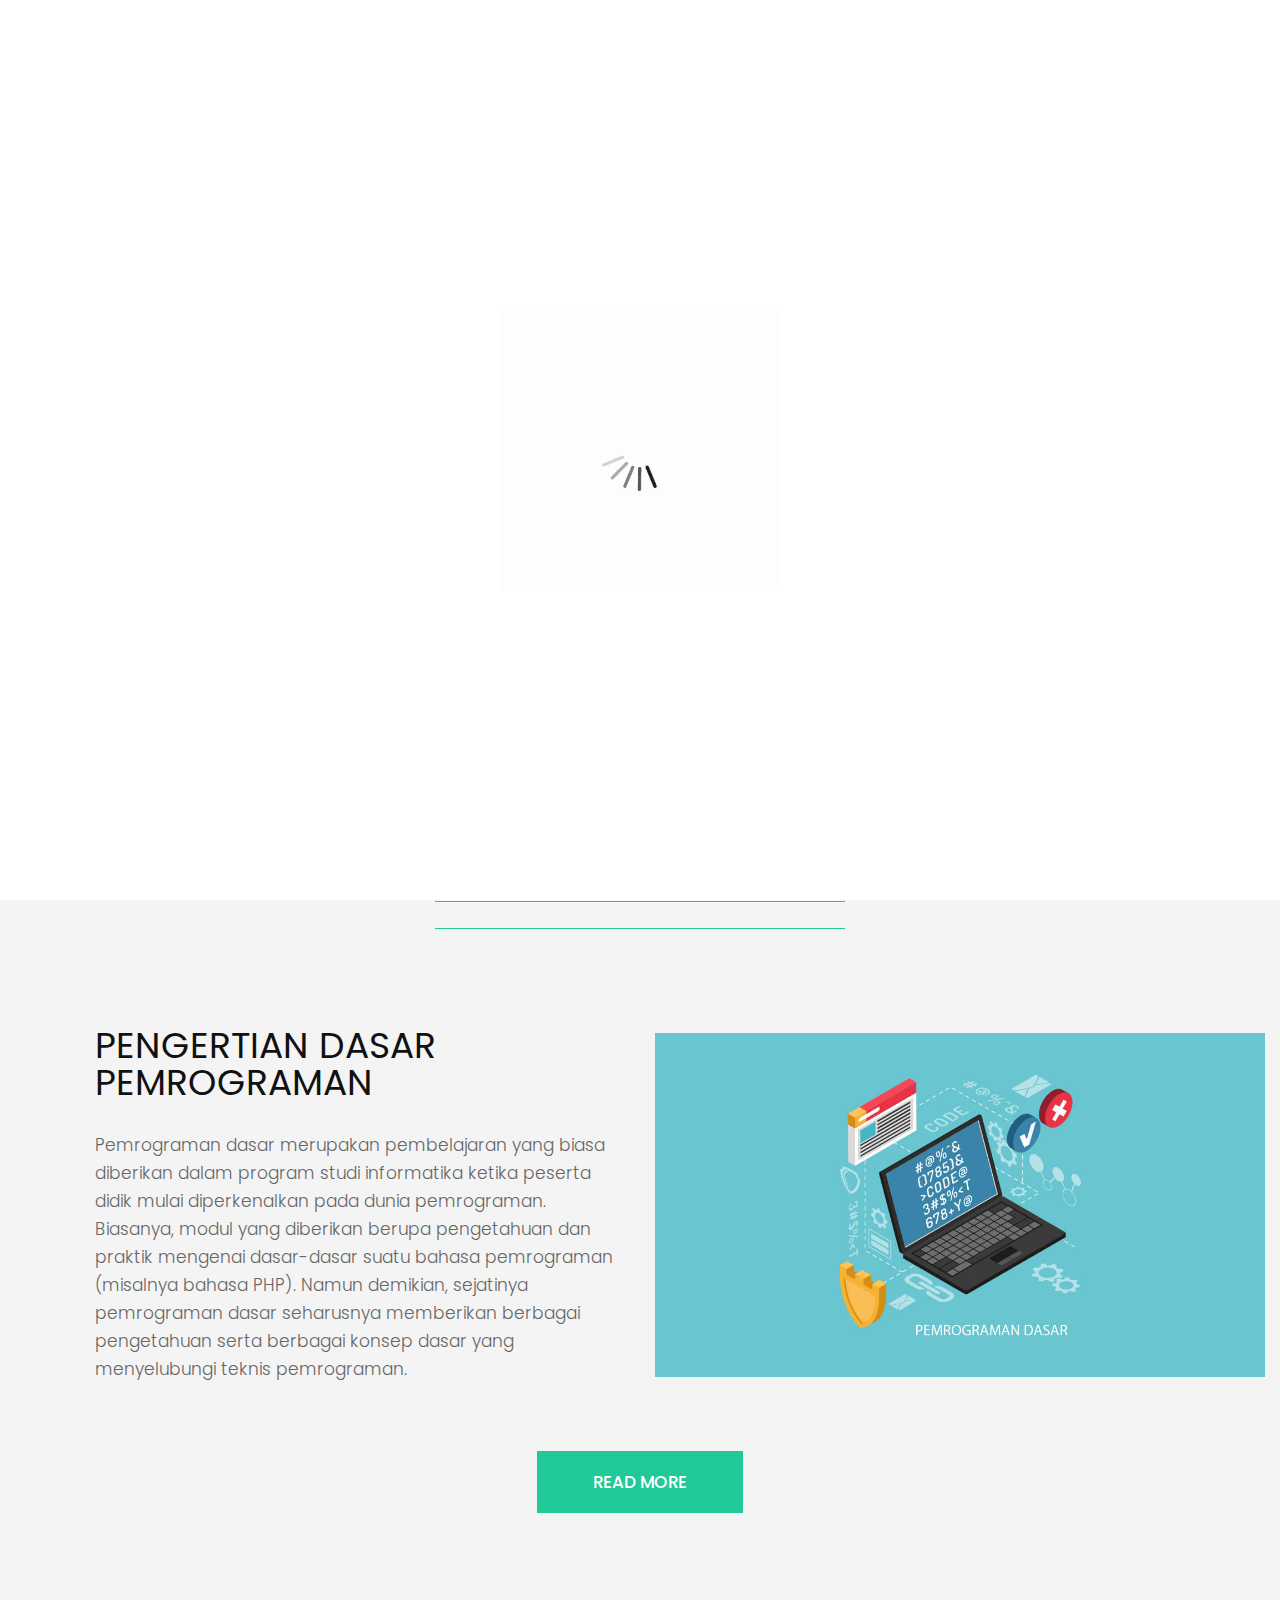
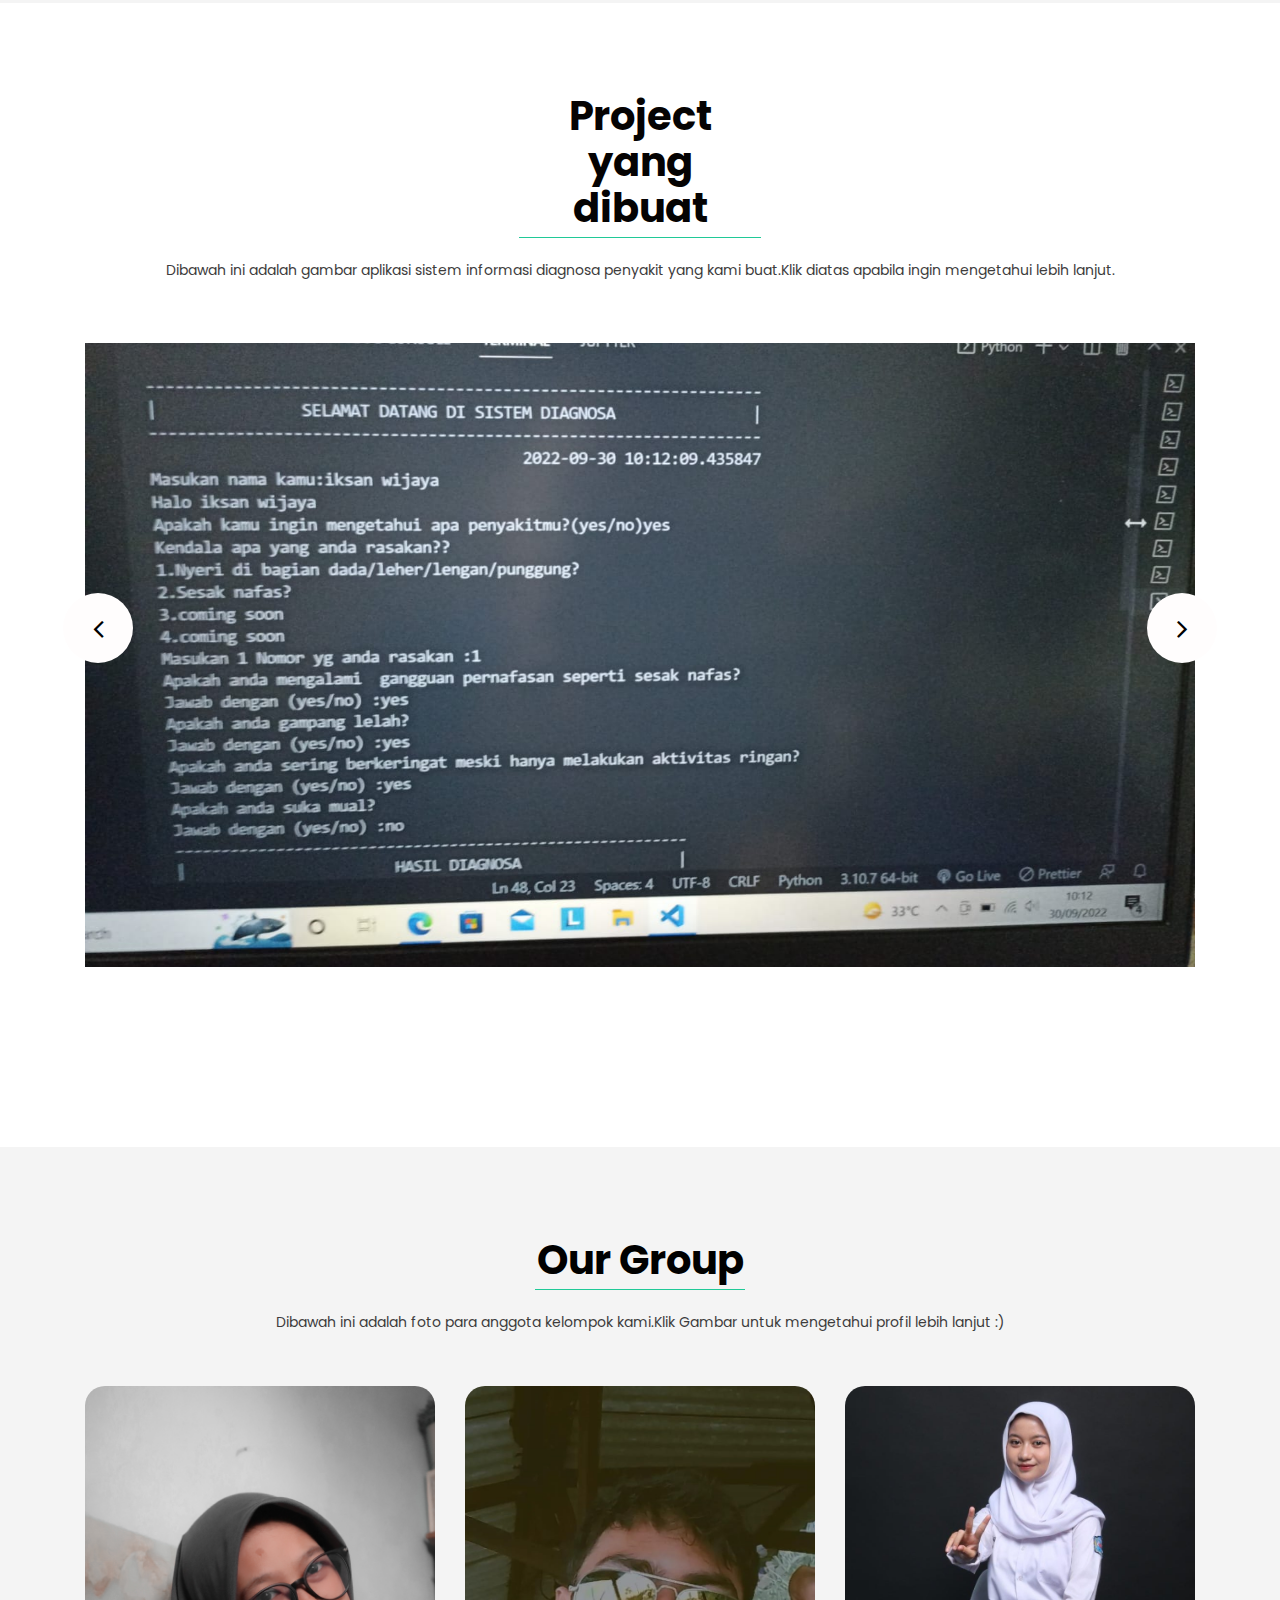
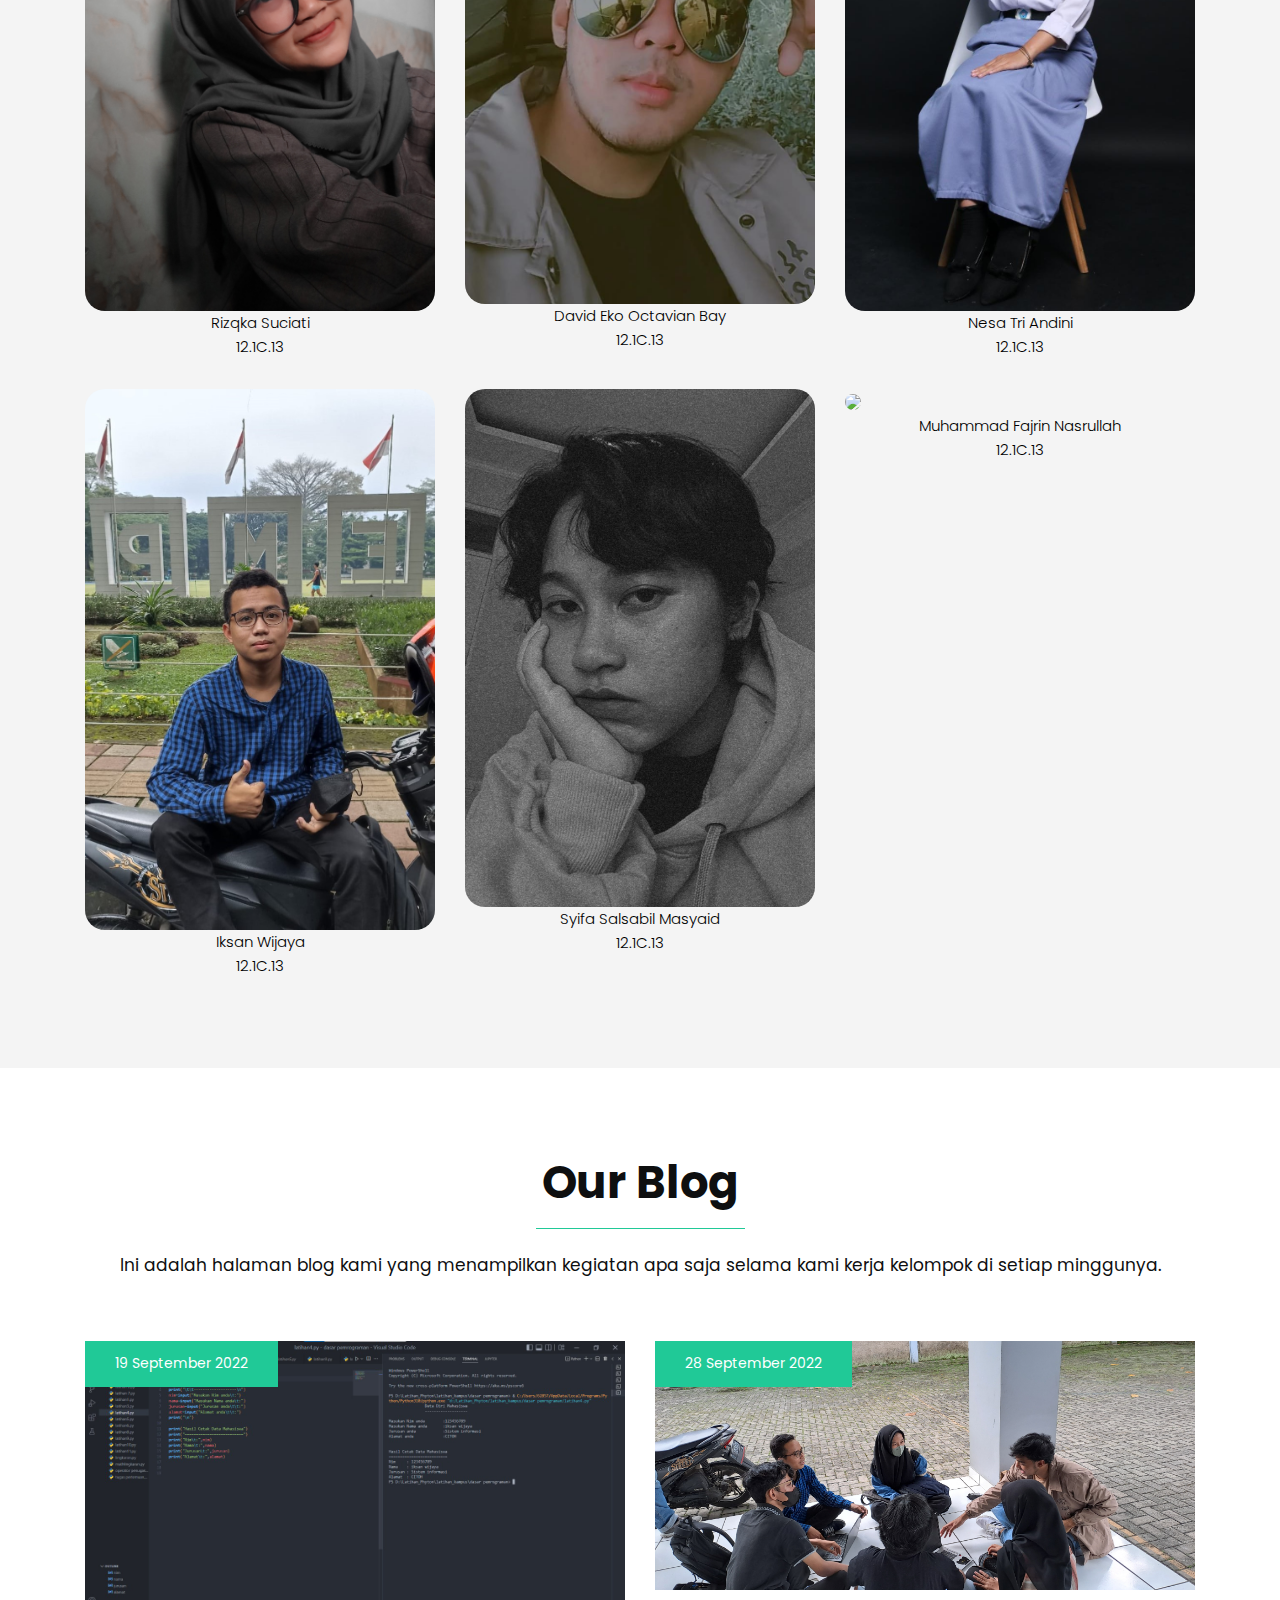
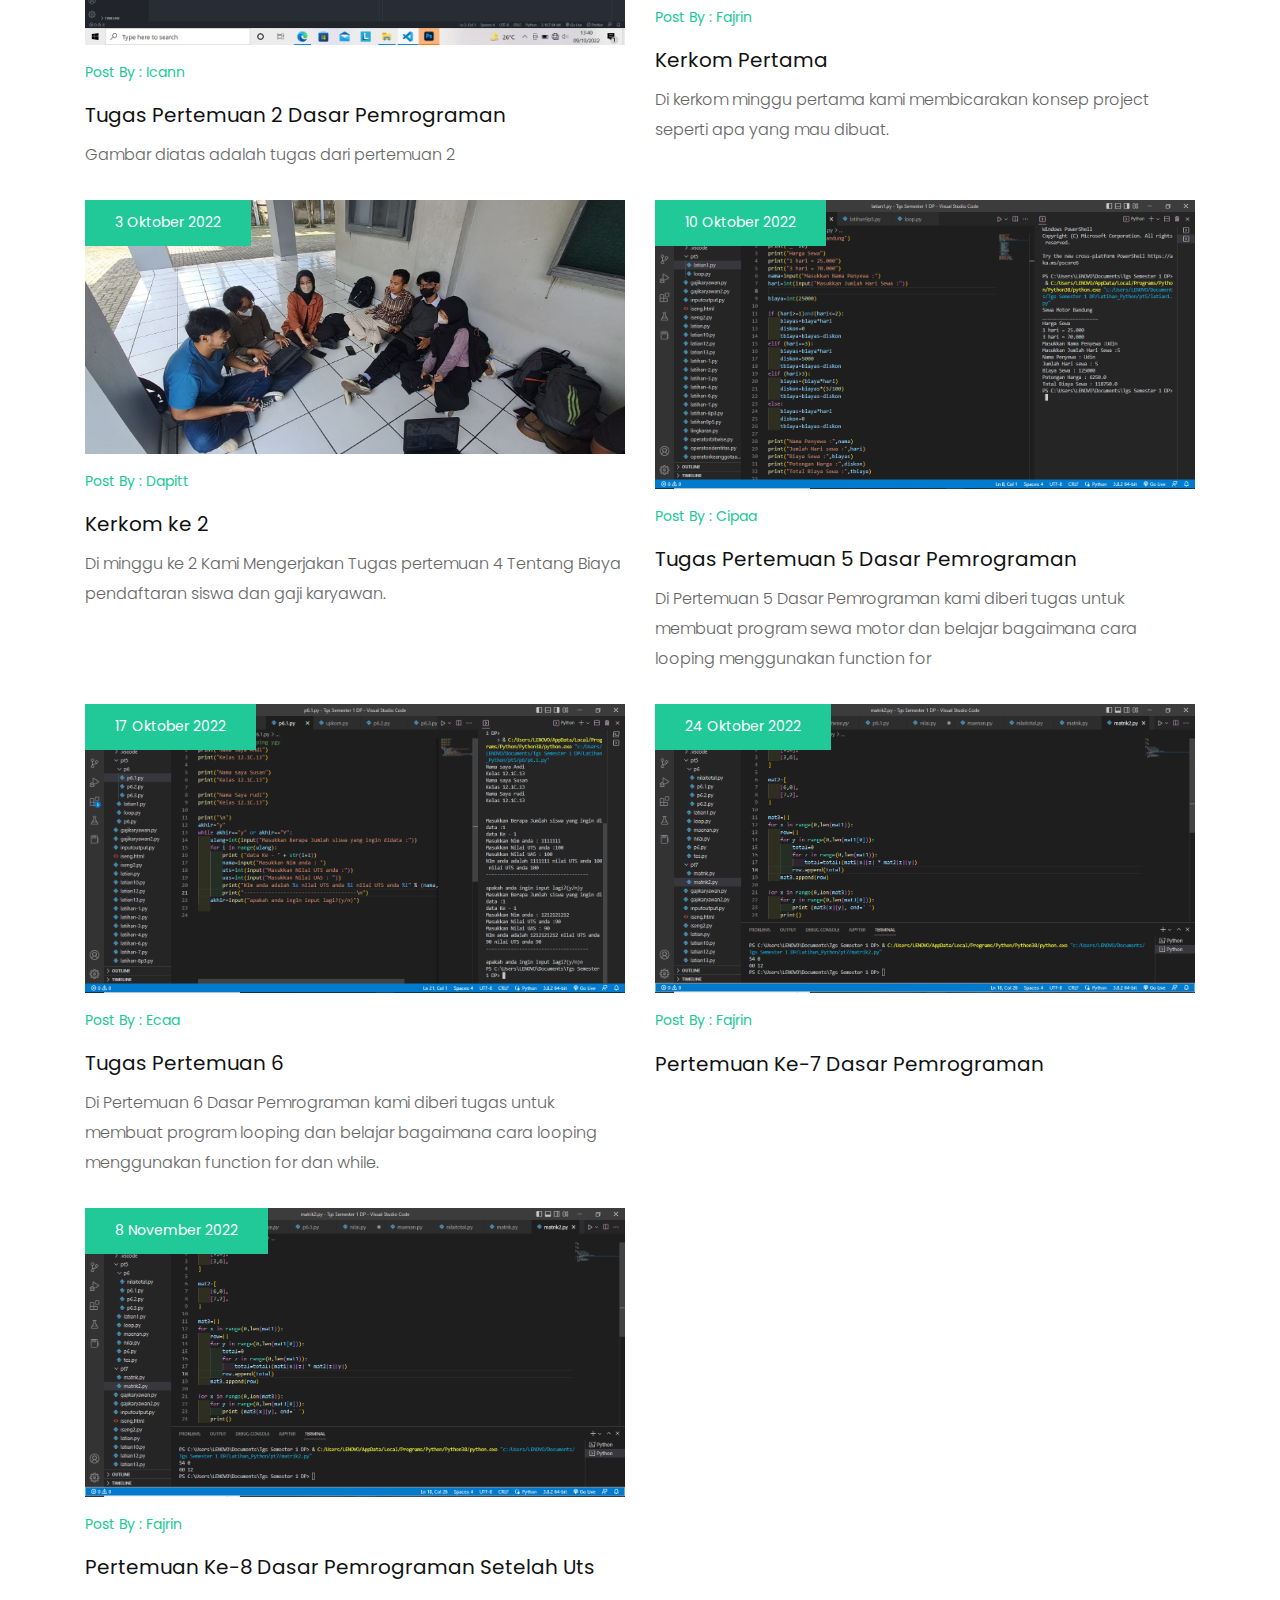
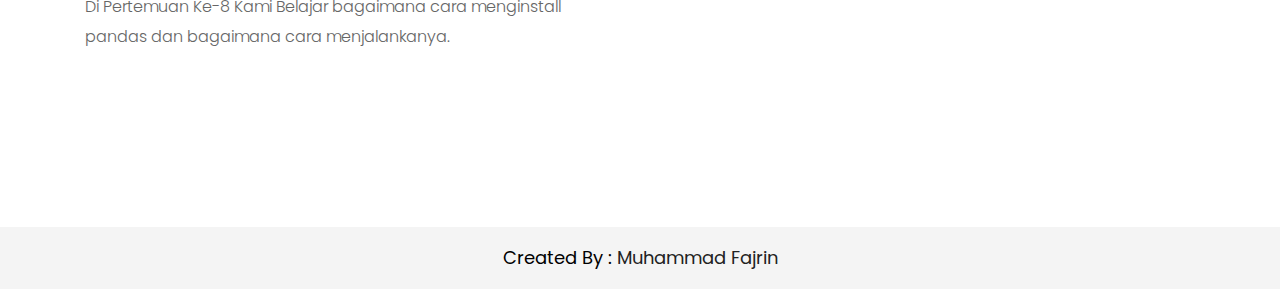
==== commit 76abf6b5: "Update judul" ====
--- a/index.html
+++ b/index.html
@@ -45,7 +45,7 @@
                <div class="col-xl-3 col-lg-3 col-md-3 col-sm-3 col logo_section">
                   <div class="full">
                      <div class="center-desk">
-                        <div class="logo"> <a href="index.html">Grup 5 DP</a> </div>
+                        <div class="logo"> <a href="index.html">HALO GAESSSS</a> </div>
                      </div>
                   </div>
                </div>
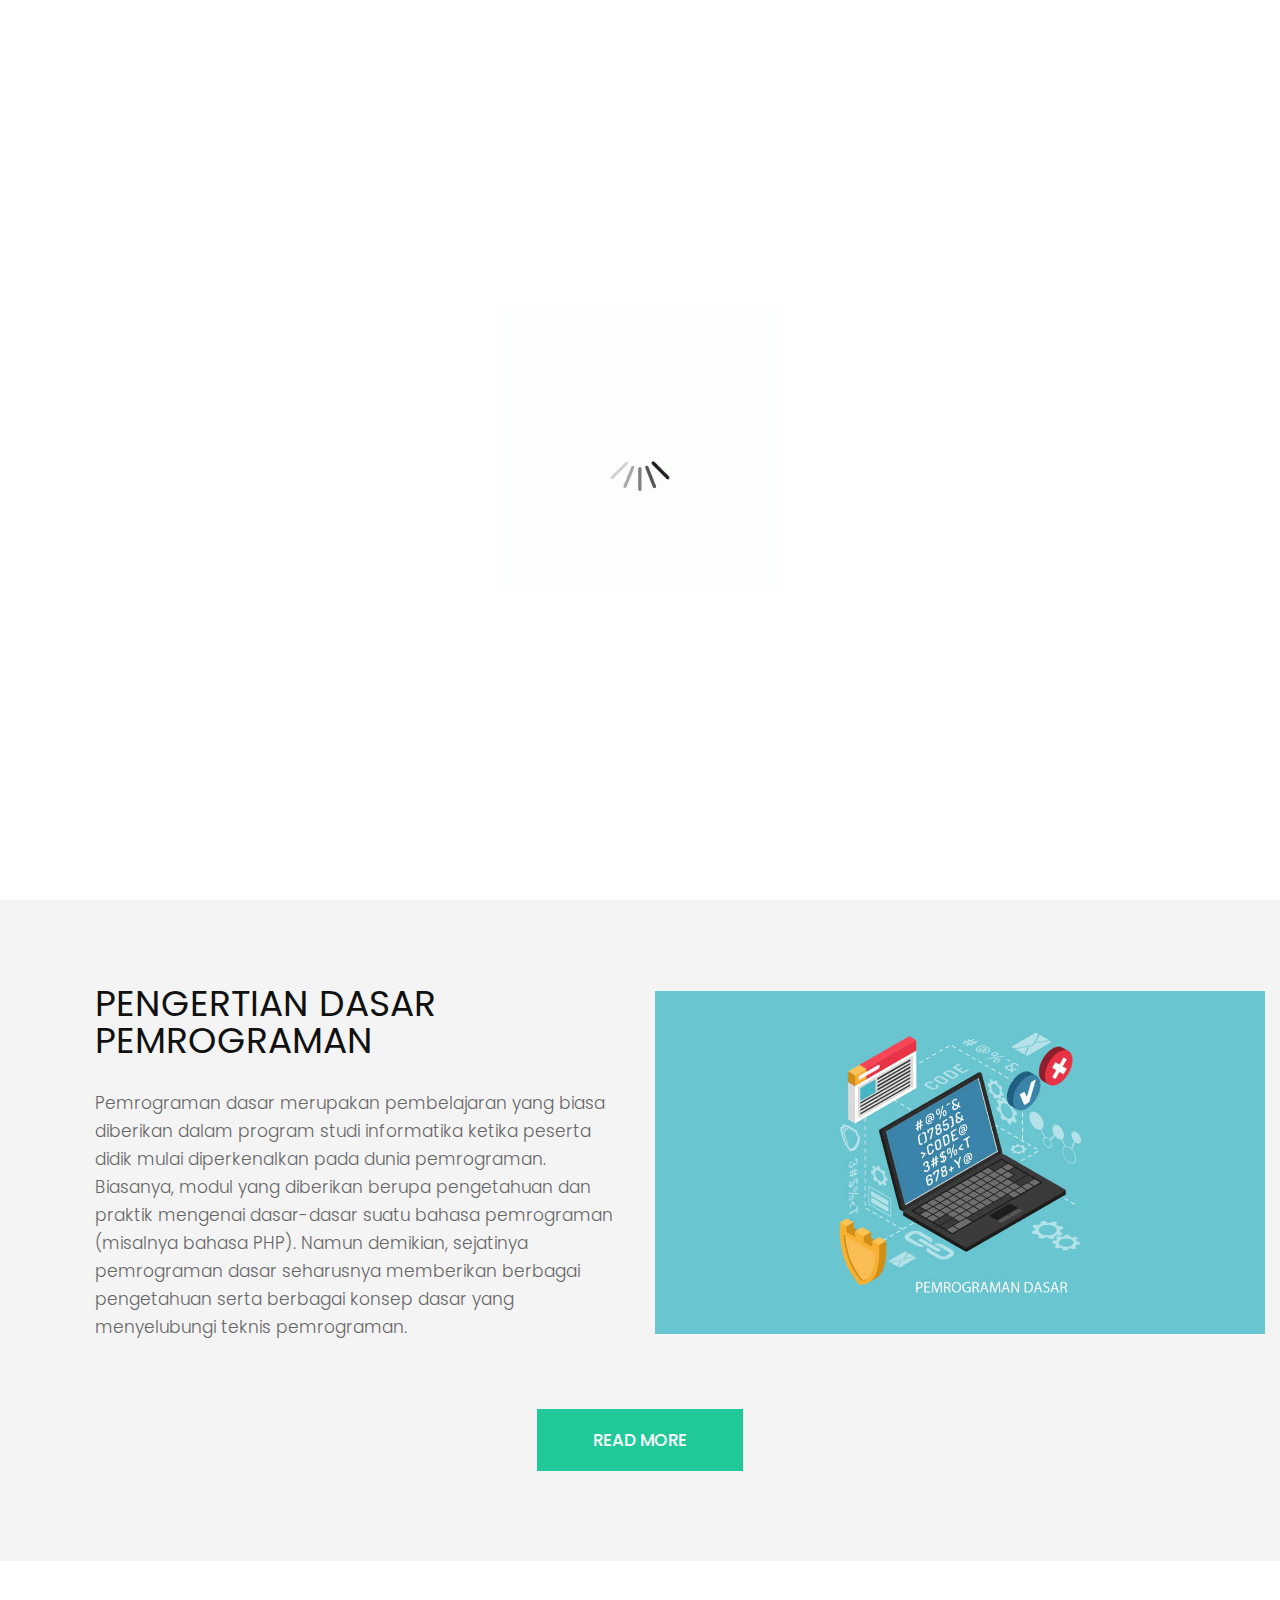
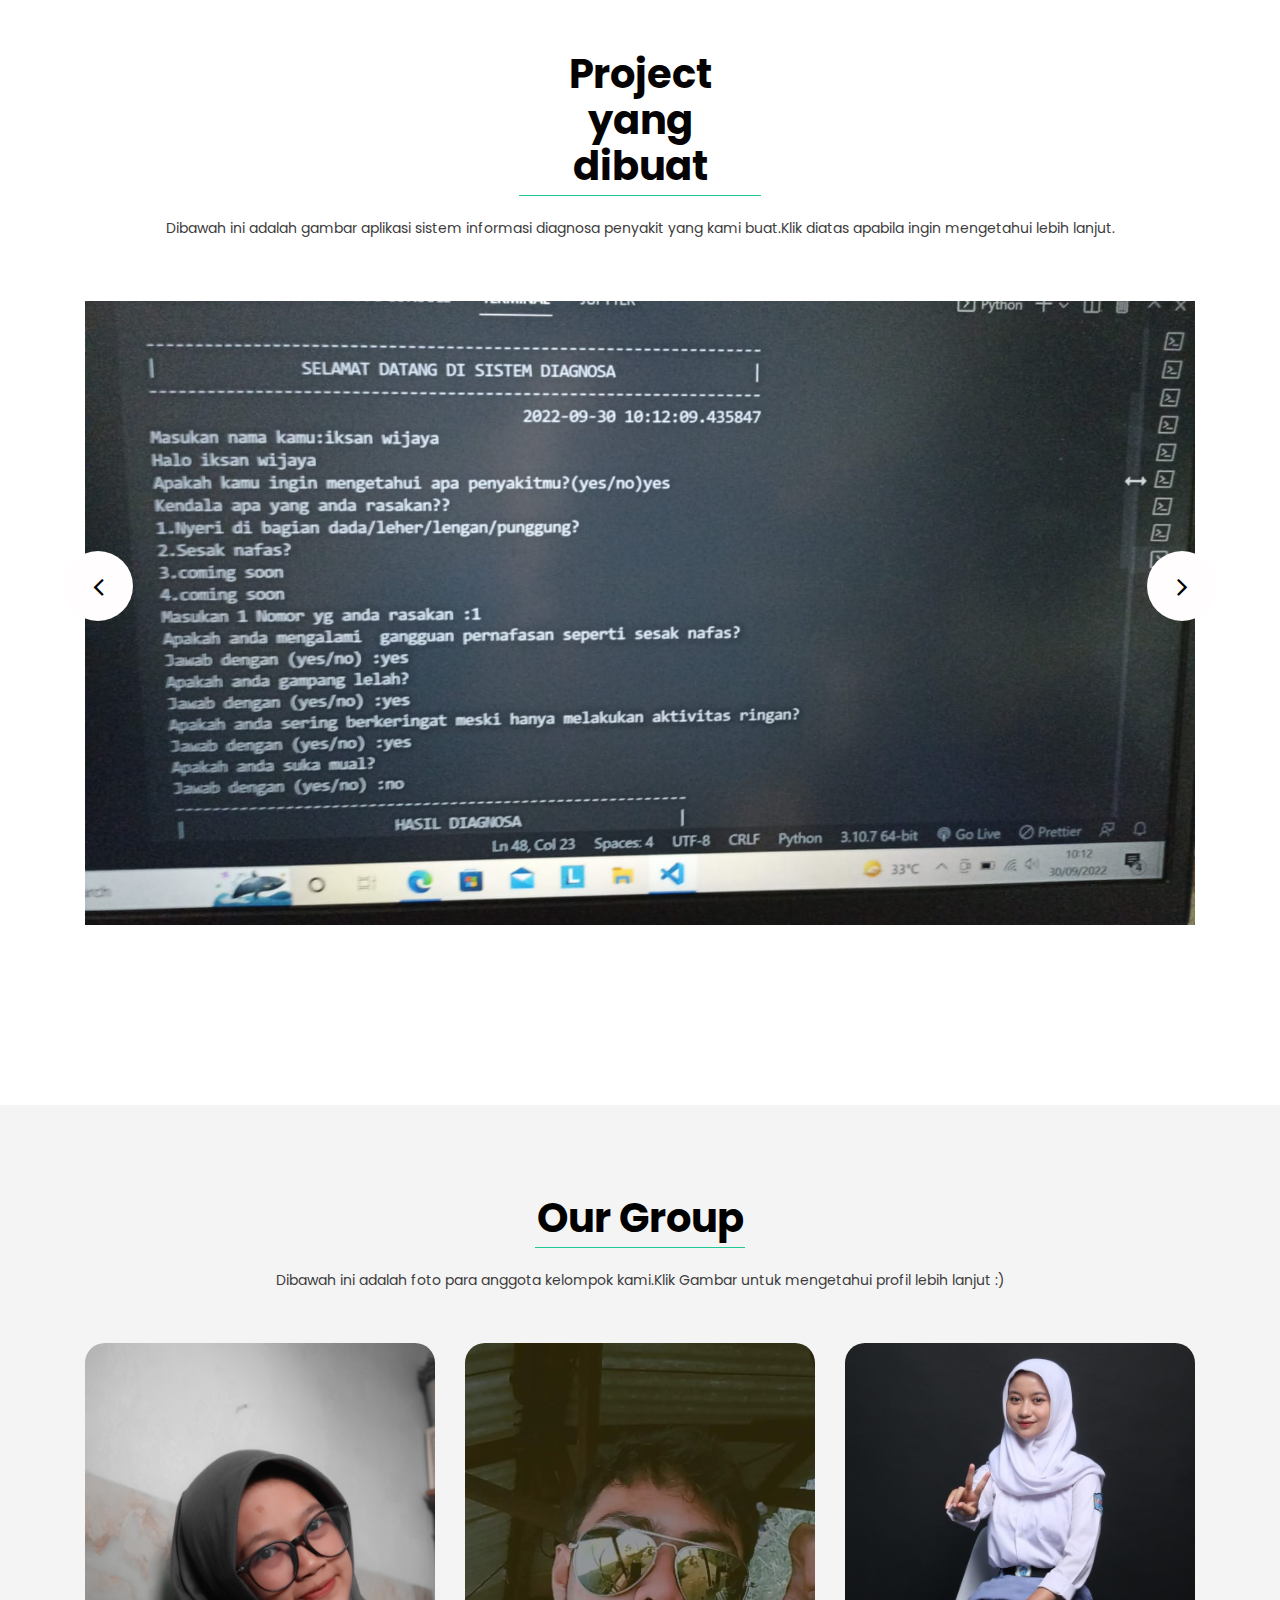
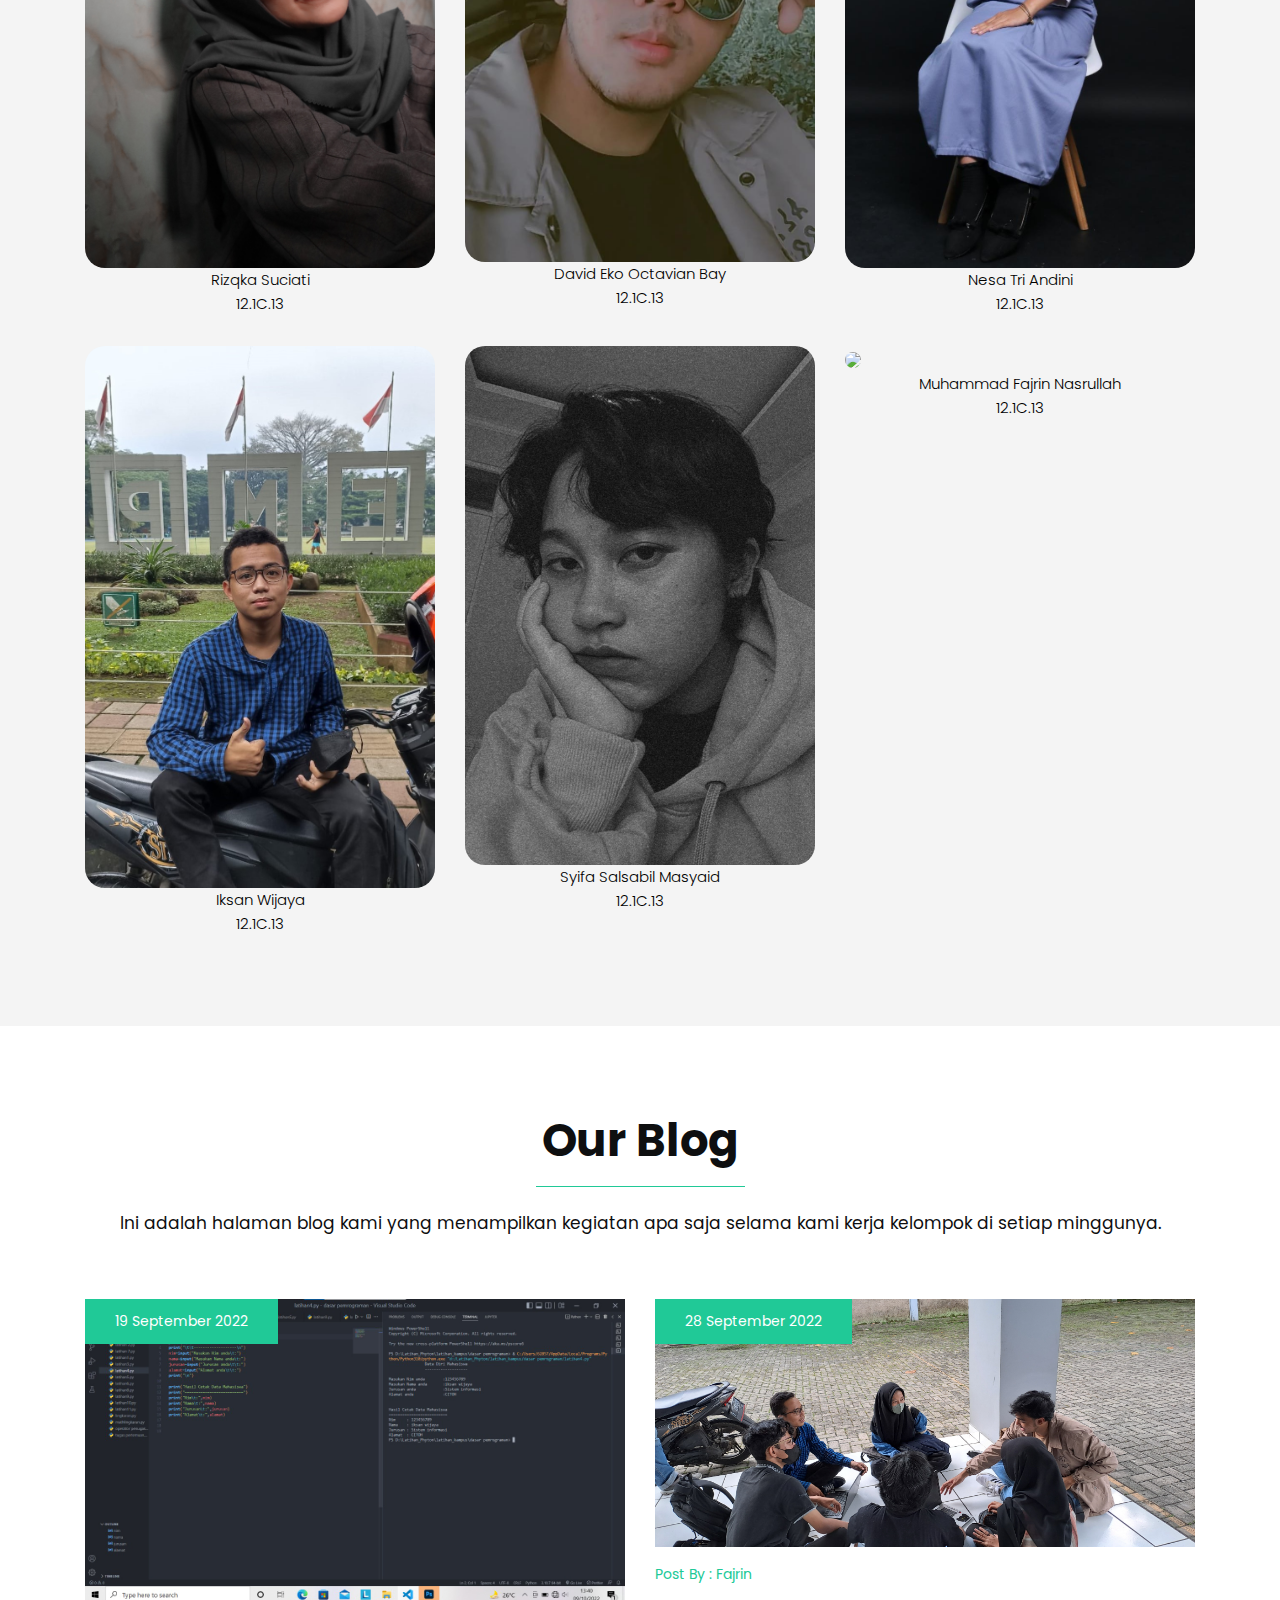
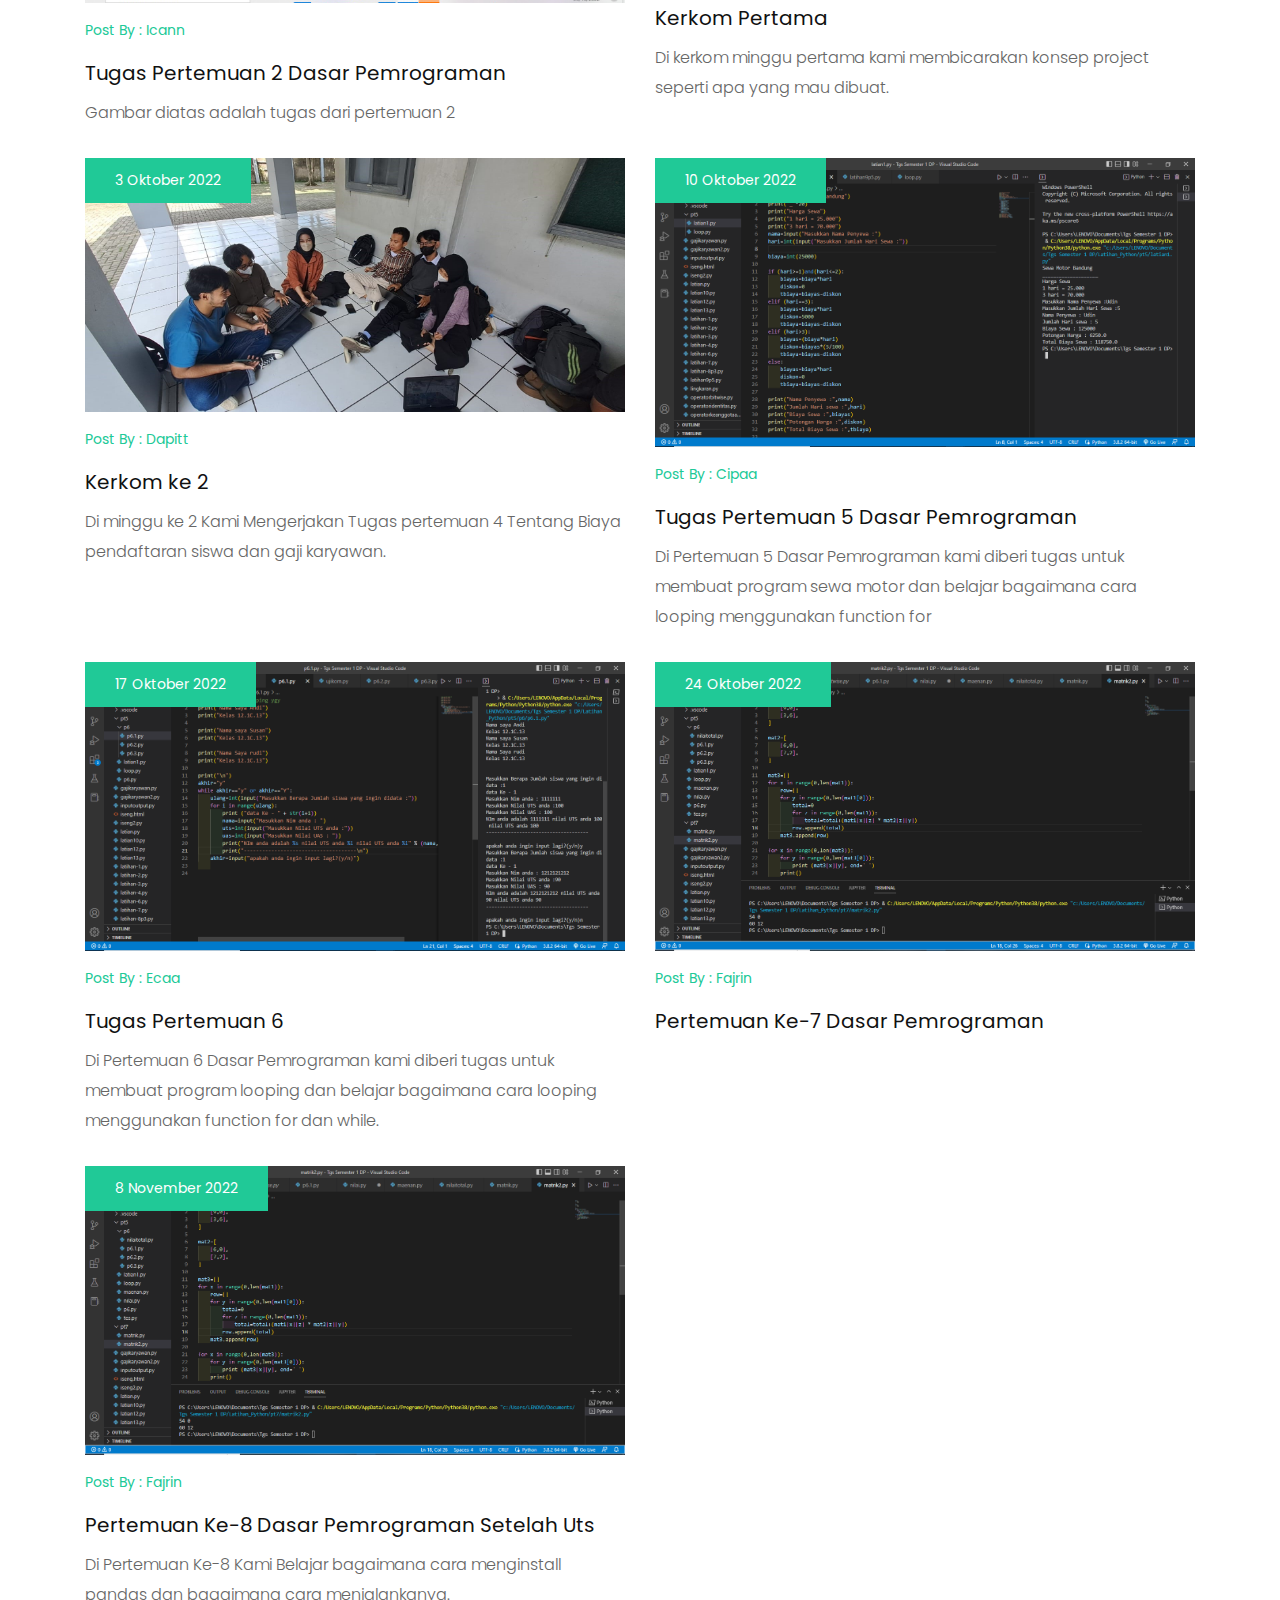
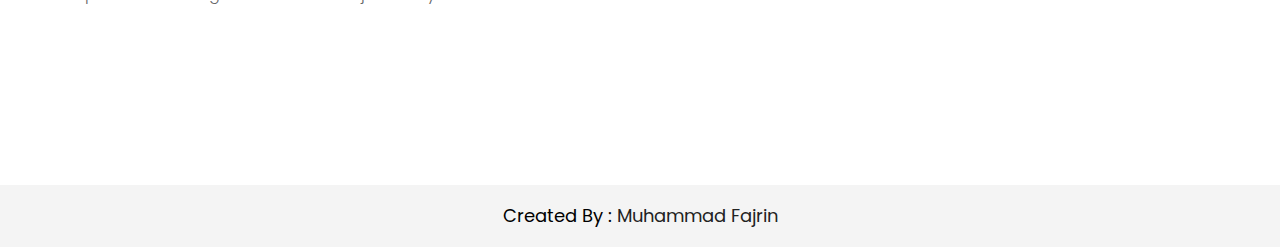
==== commit dbc003b0: "test" ====
--- a/index.html
+++ b/index.html
@@ -45,7 +45,7 @@
                <div class="col-xl-3 col-lg-3 col-md-3 col-sm-3 col logo_section">
                   <div class="full">
                      <div class="center-desk">
-                        <div class="logo"> <a href="index.html">HALO GAESSSS</a> </div>
+                        <div class="logo"> <a href="index.html">Grup 5 DP</a> </div>
                      </div>
                   </div>
                </div>
